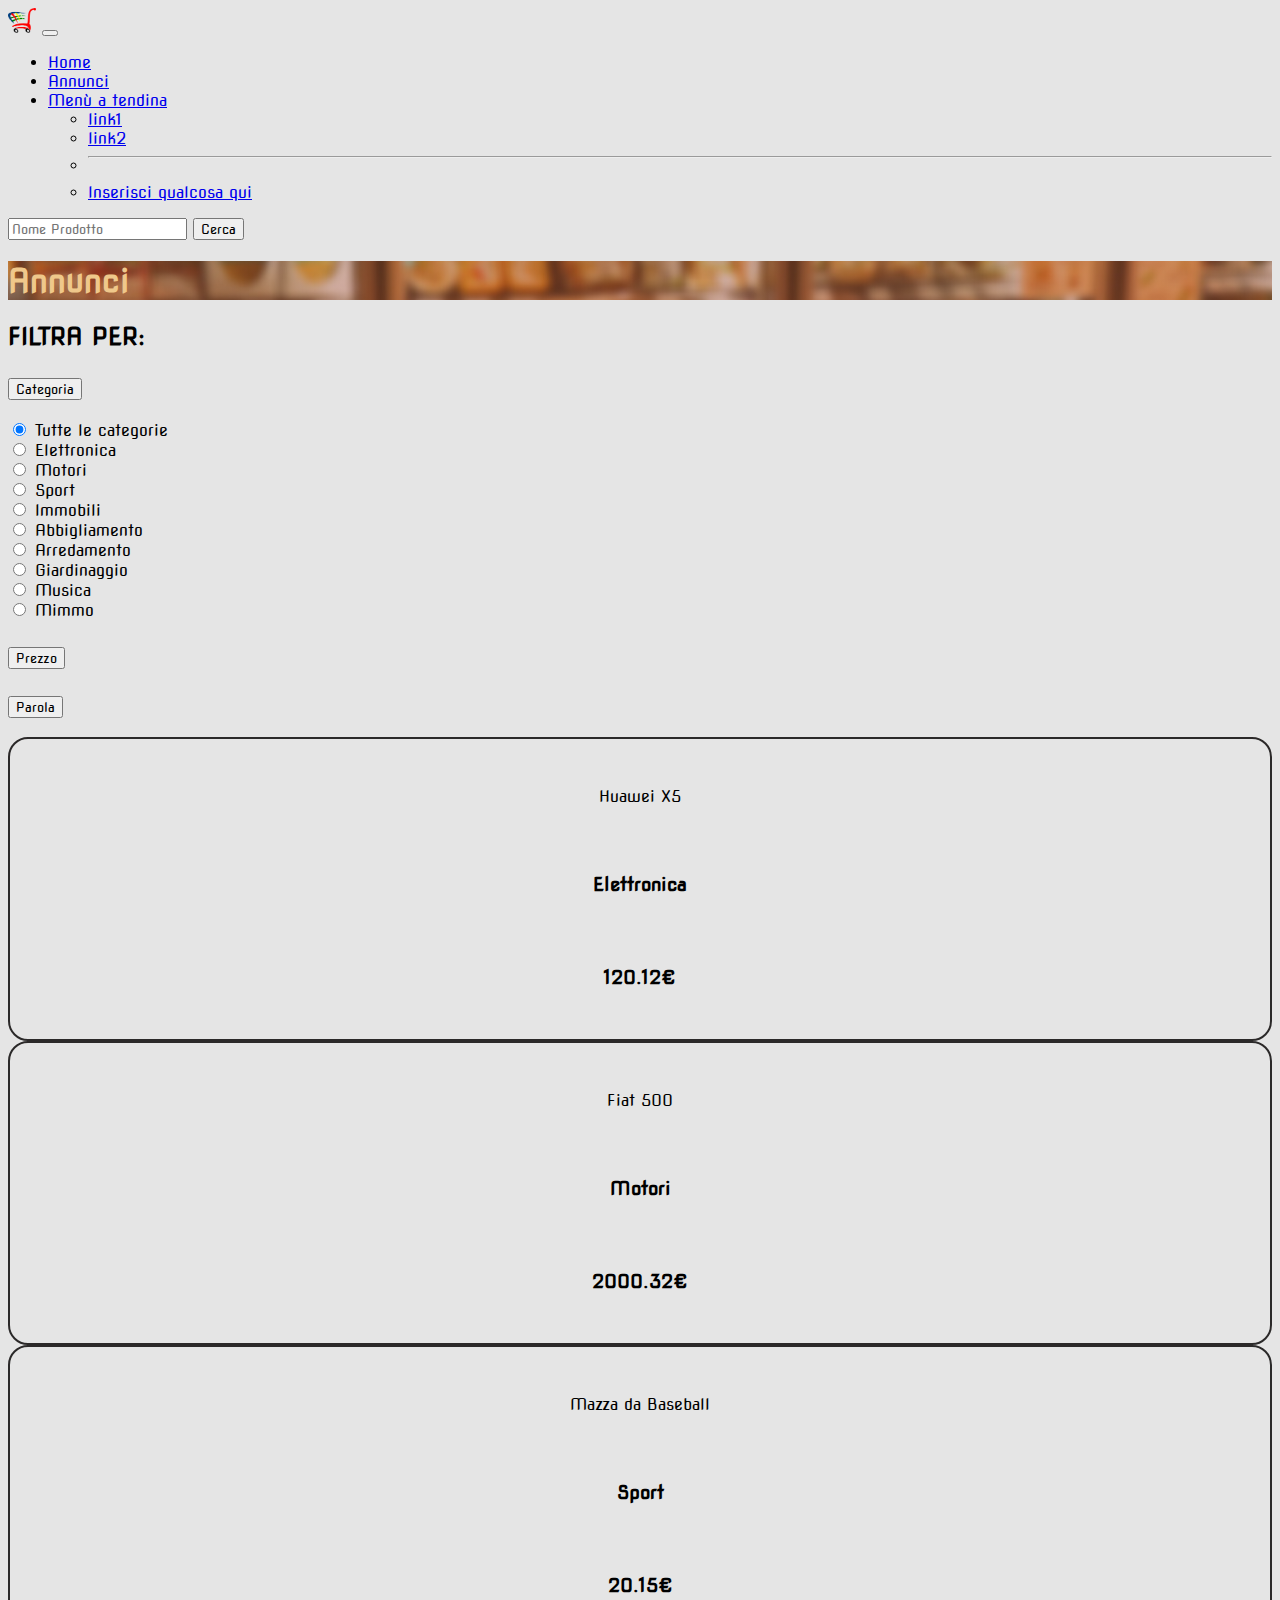
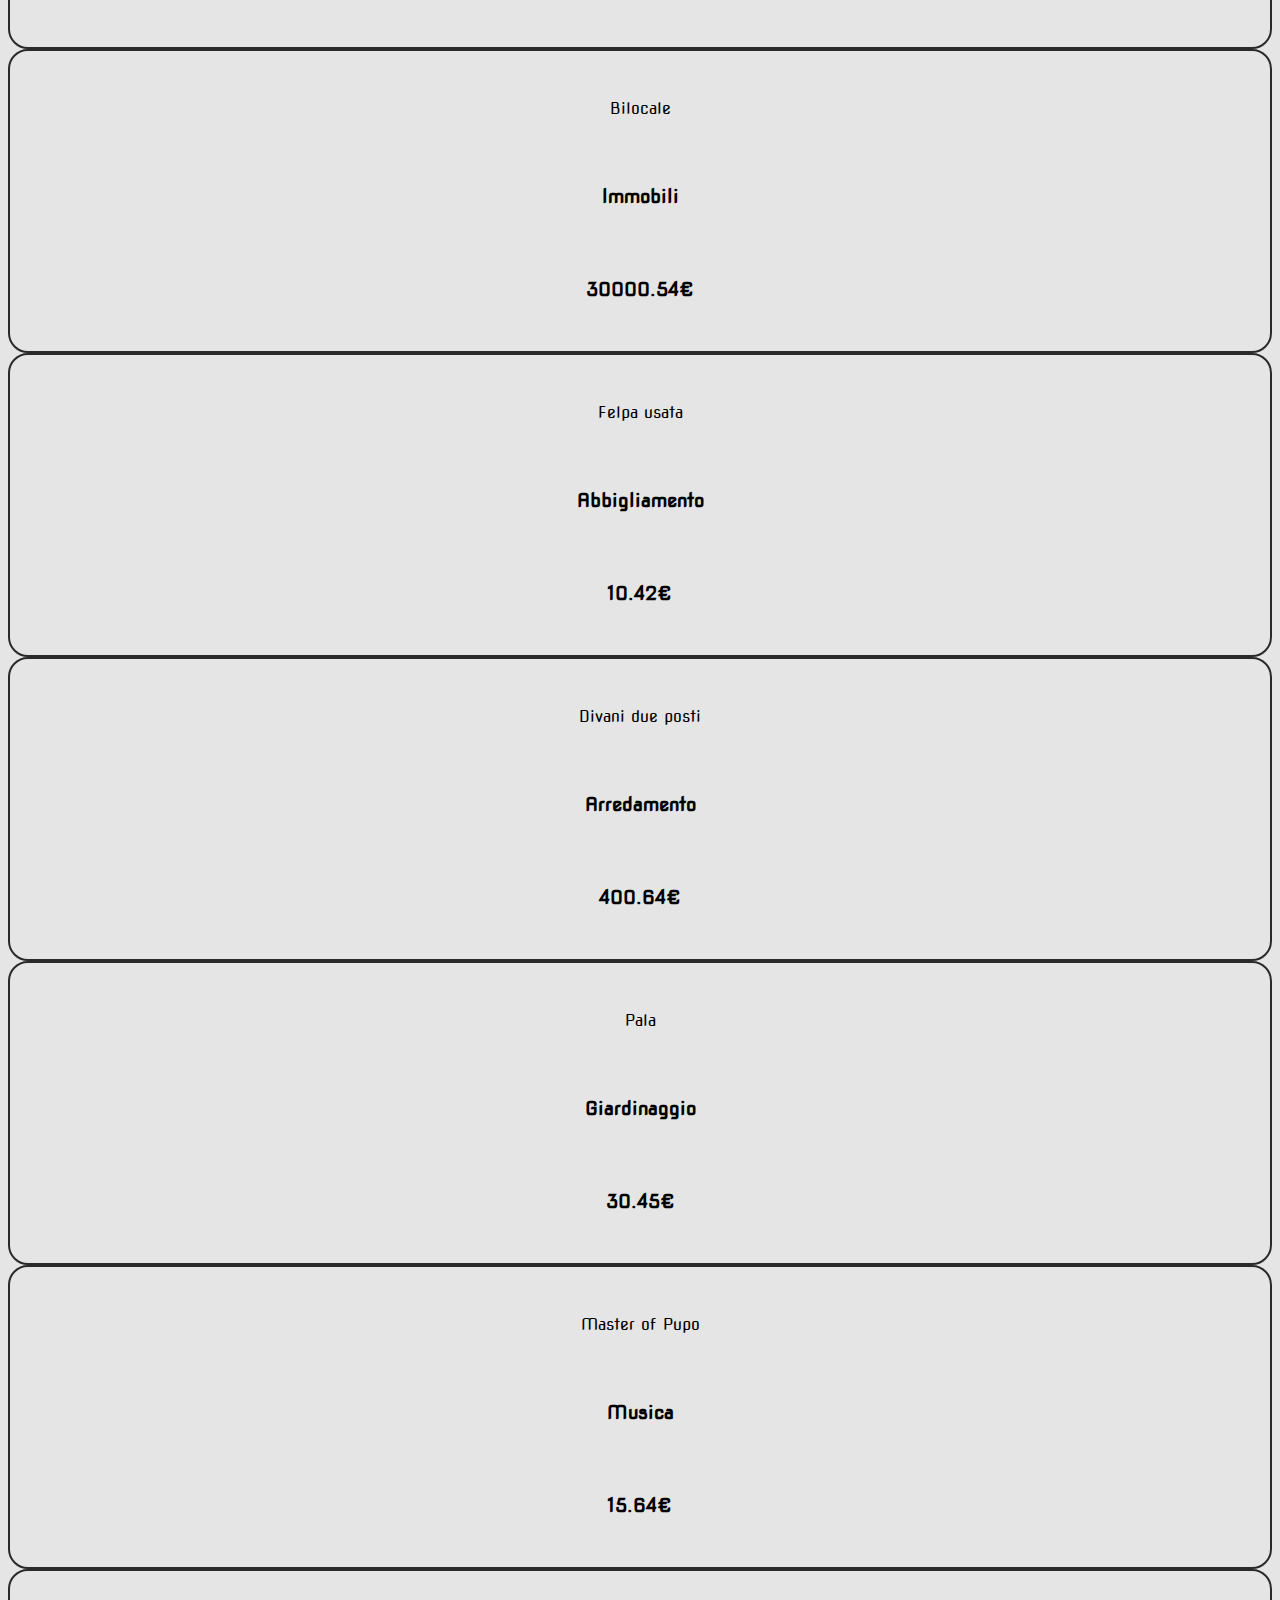
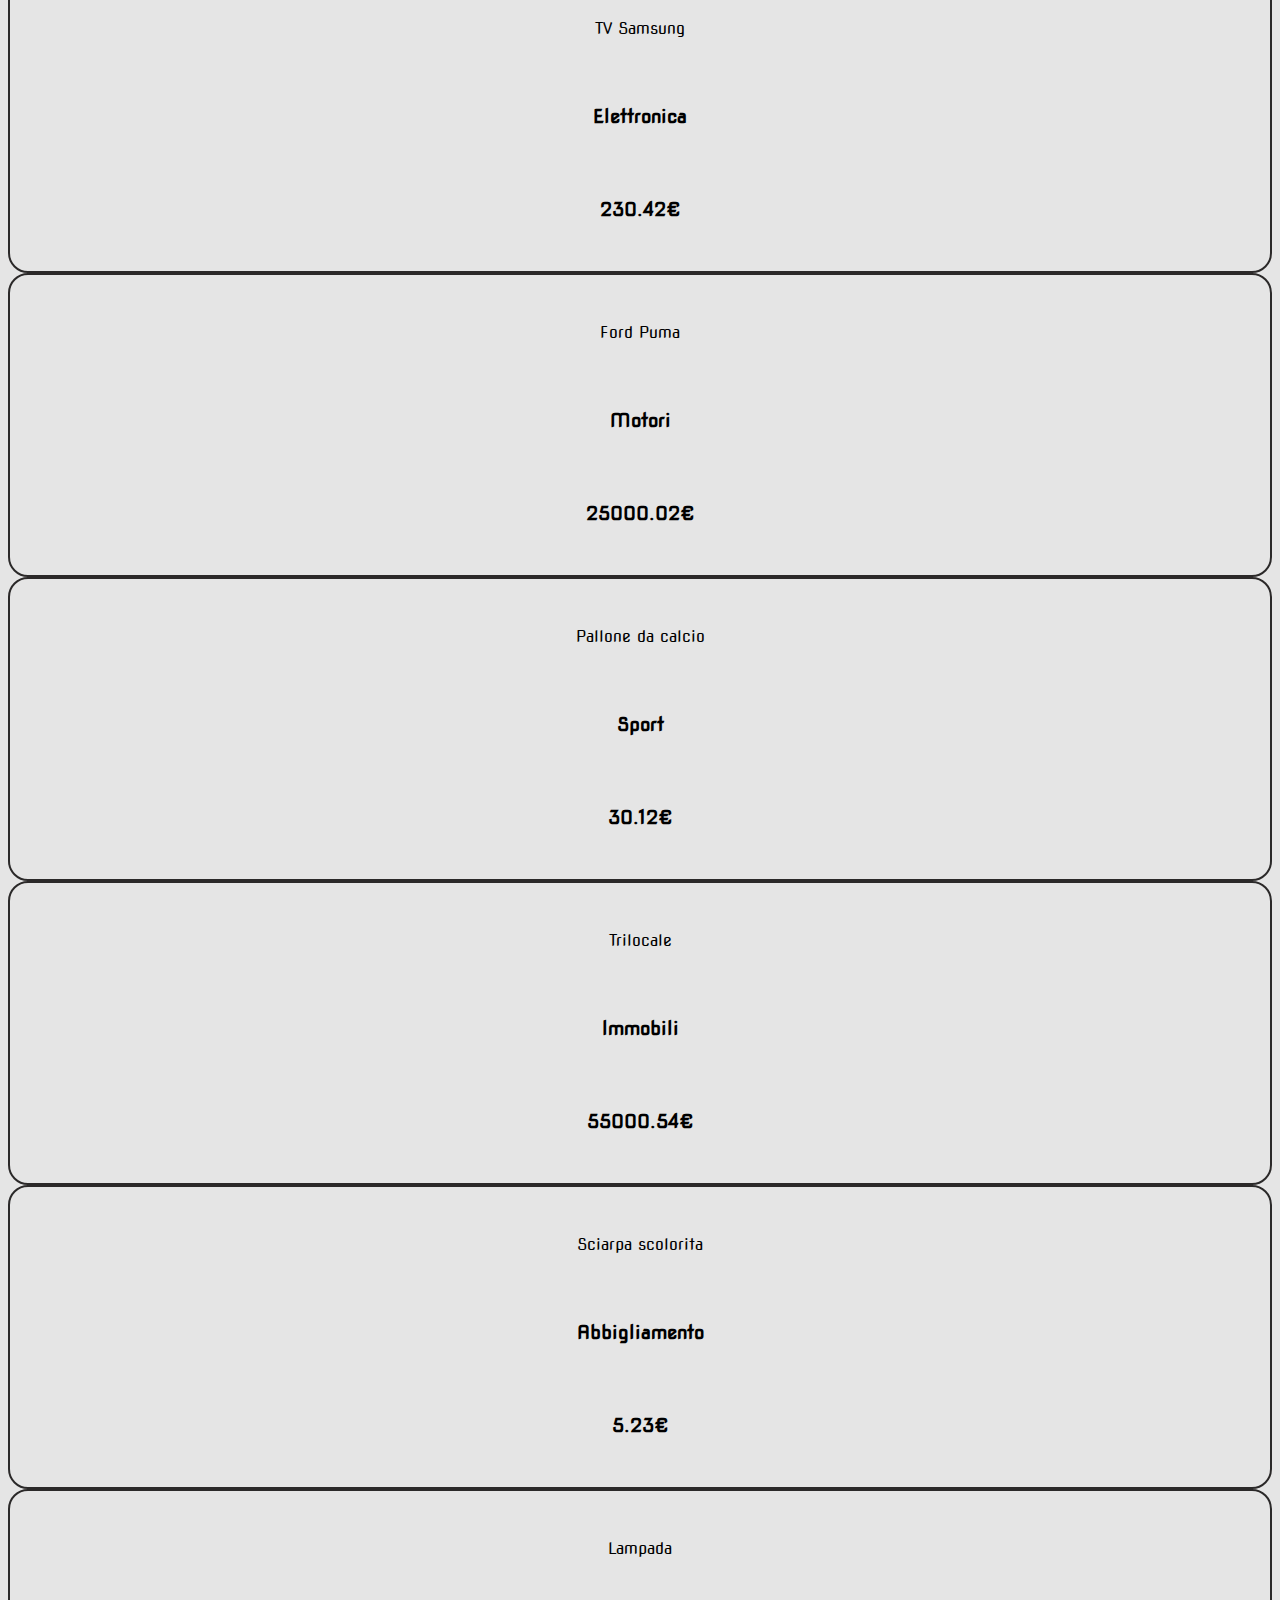
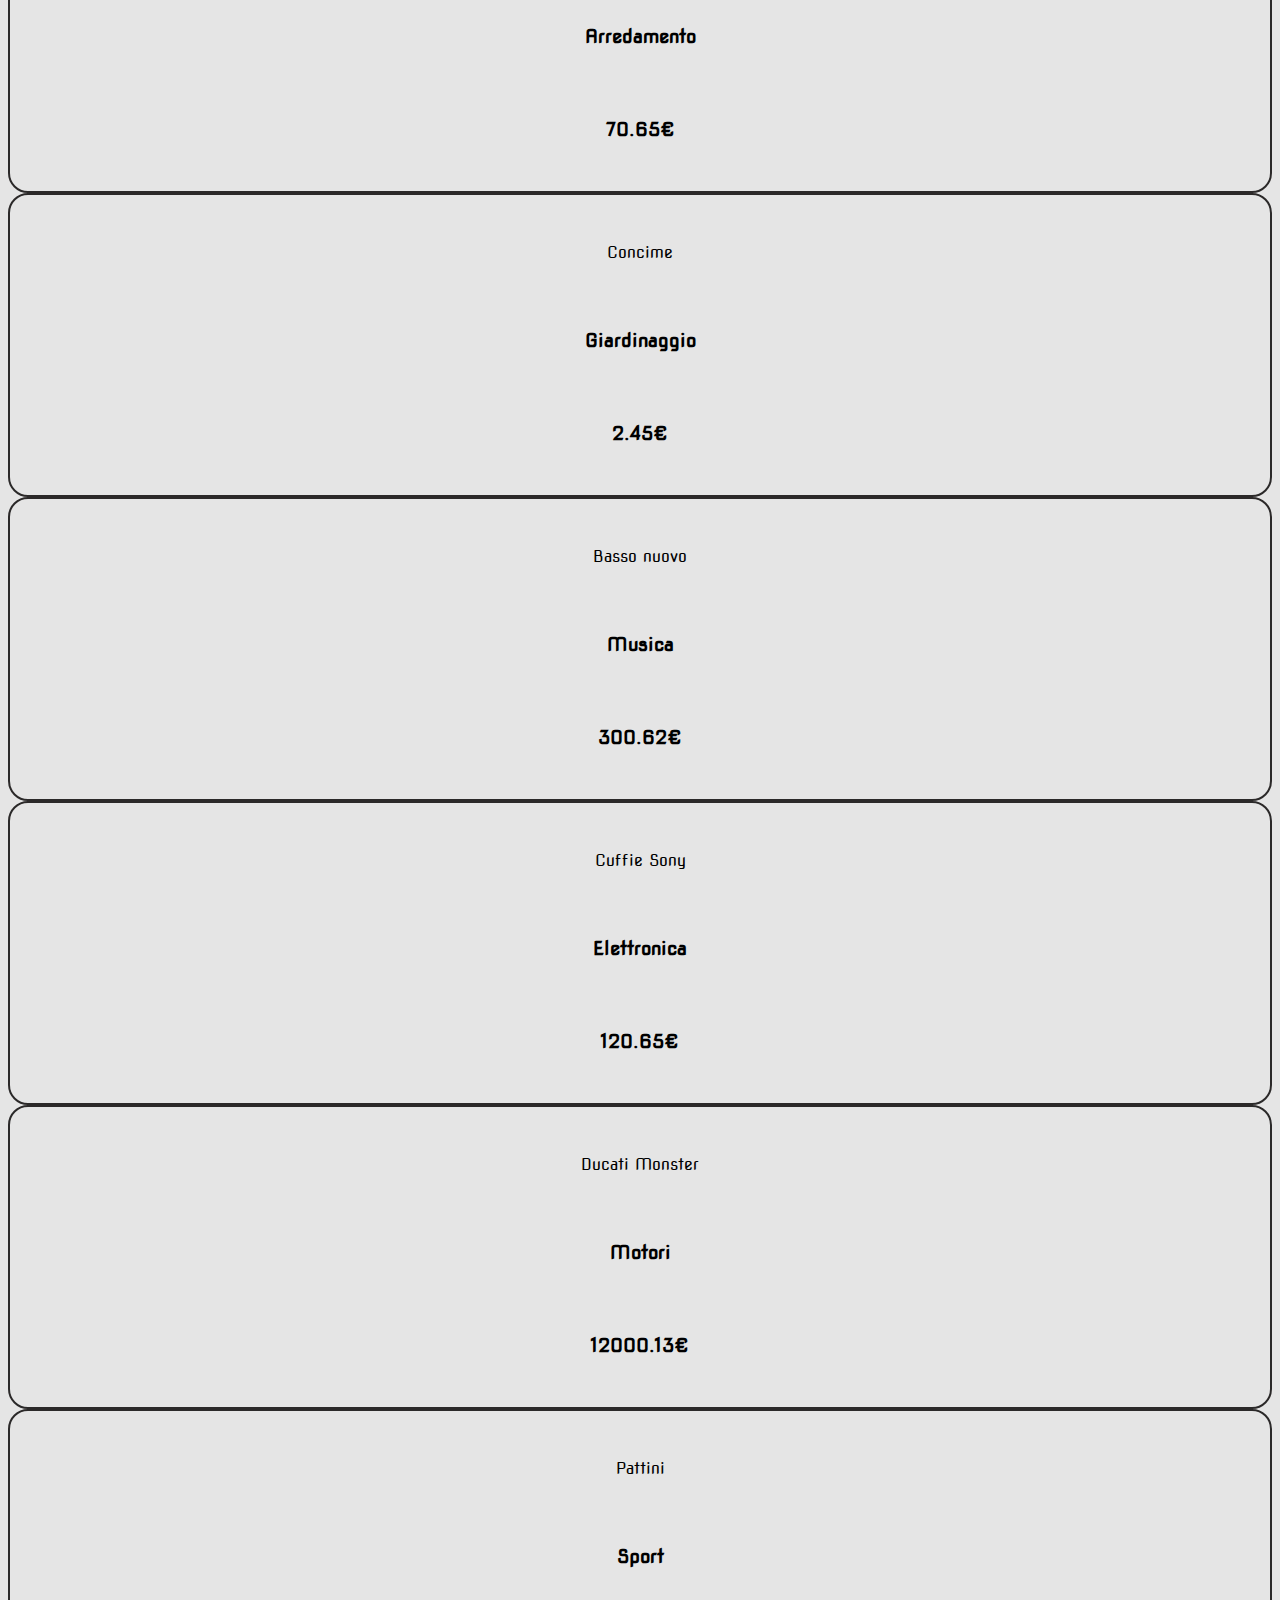
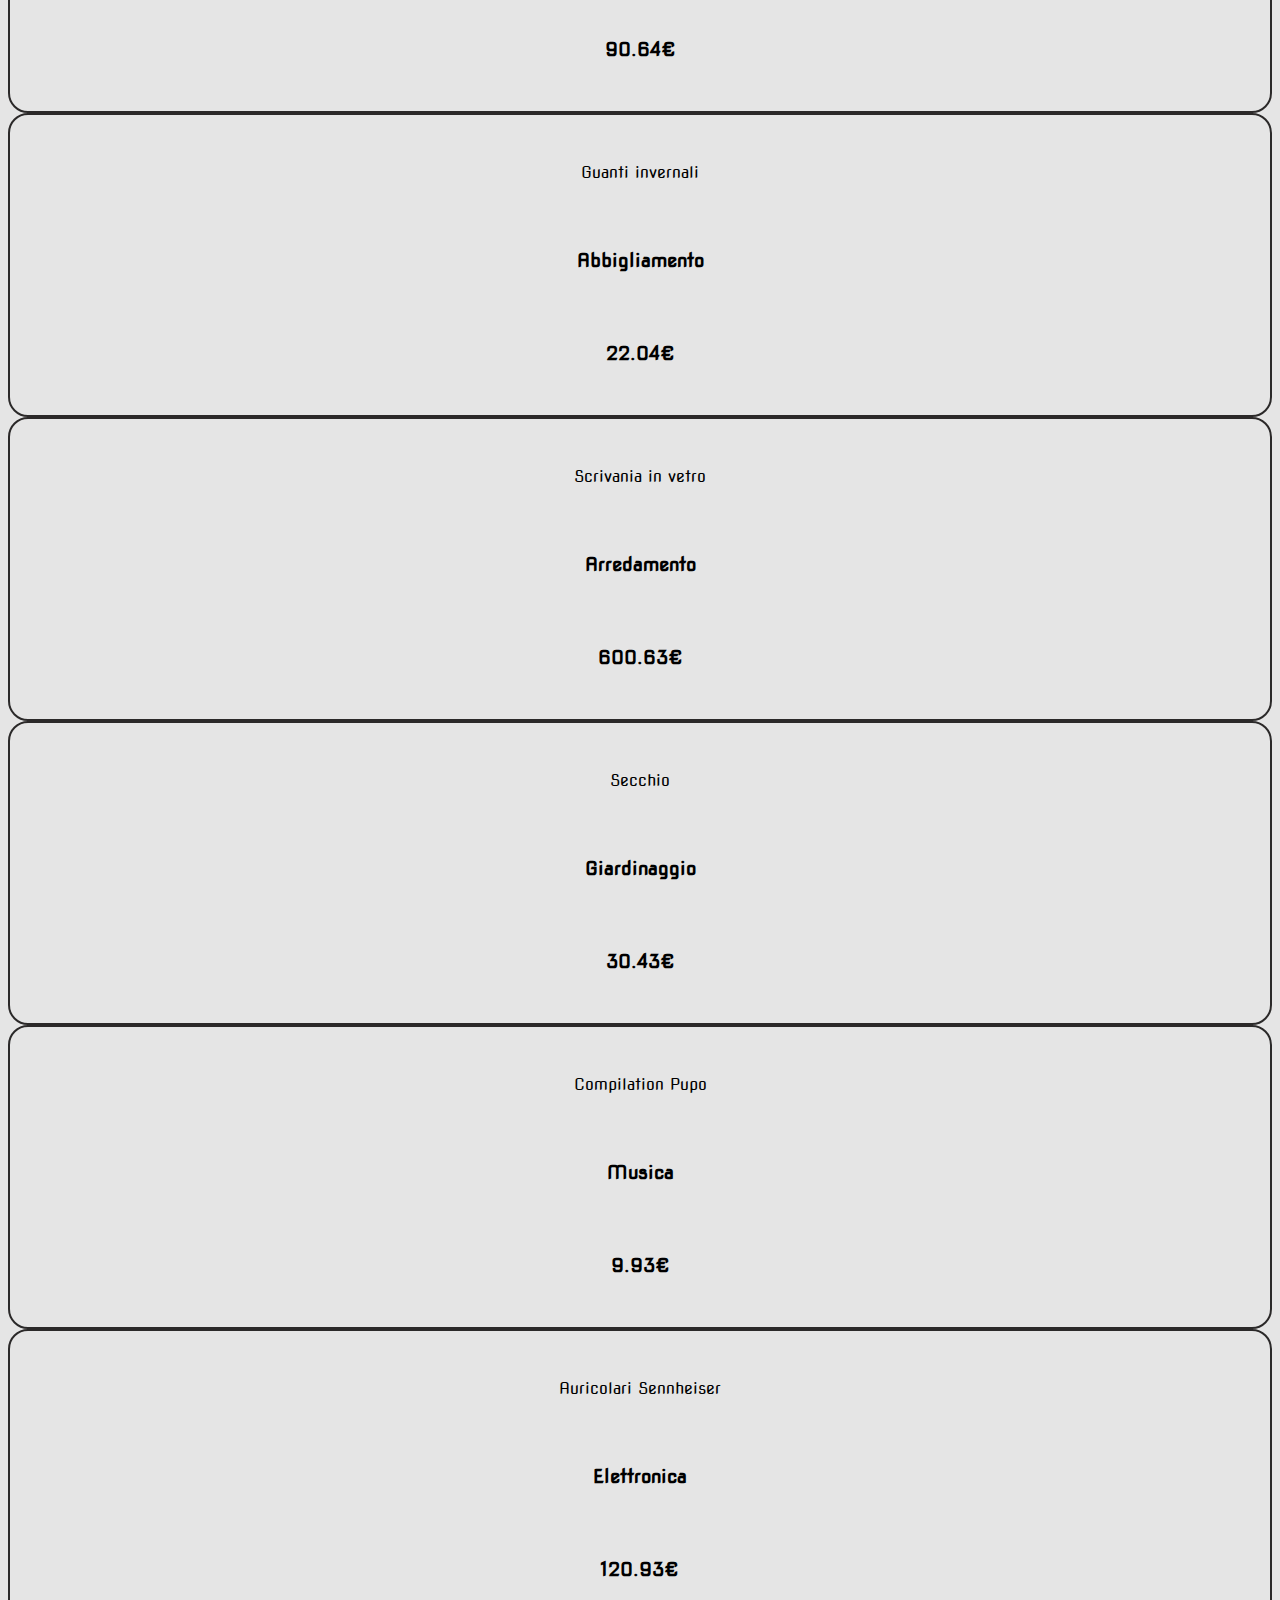
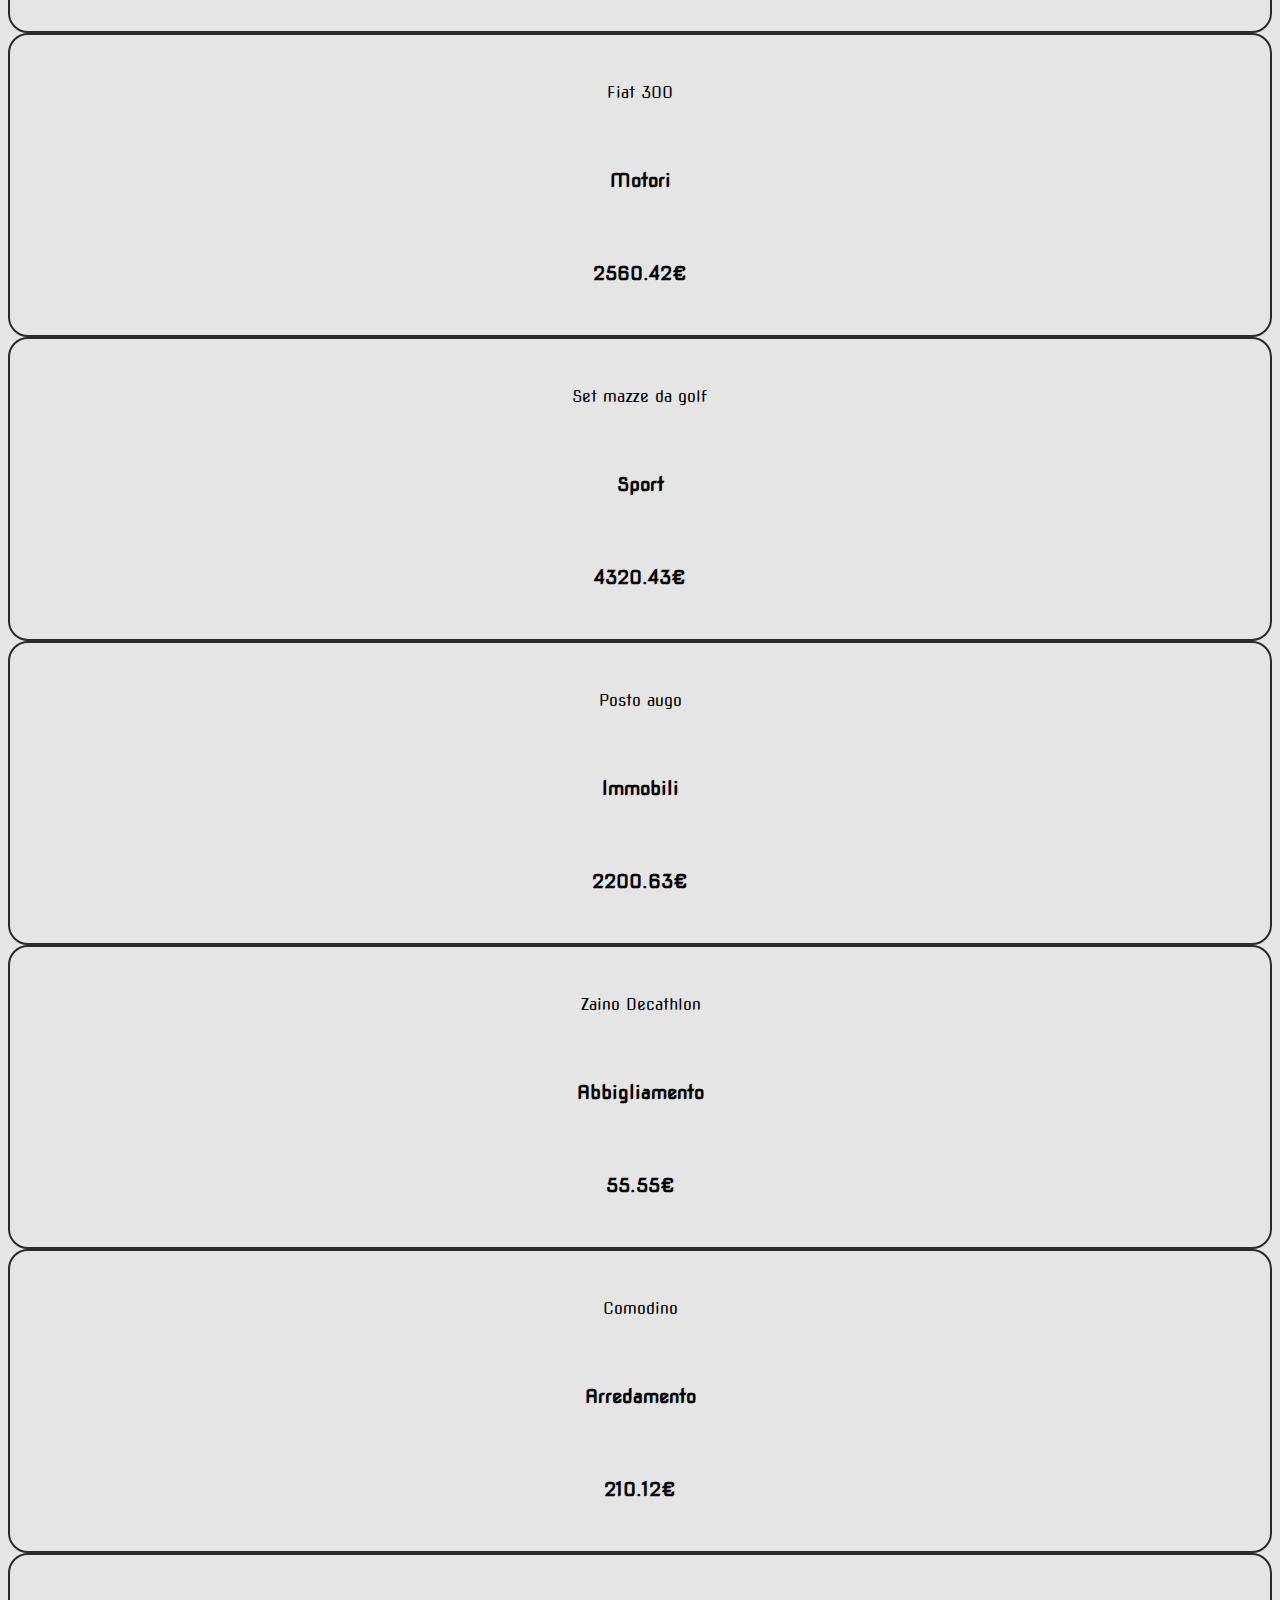
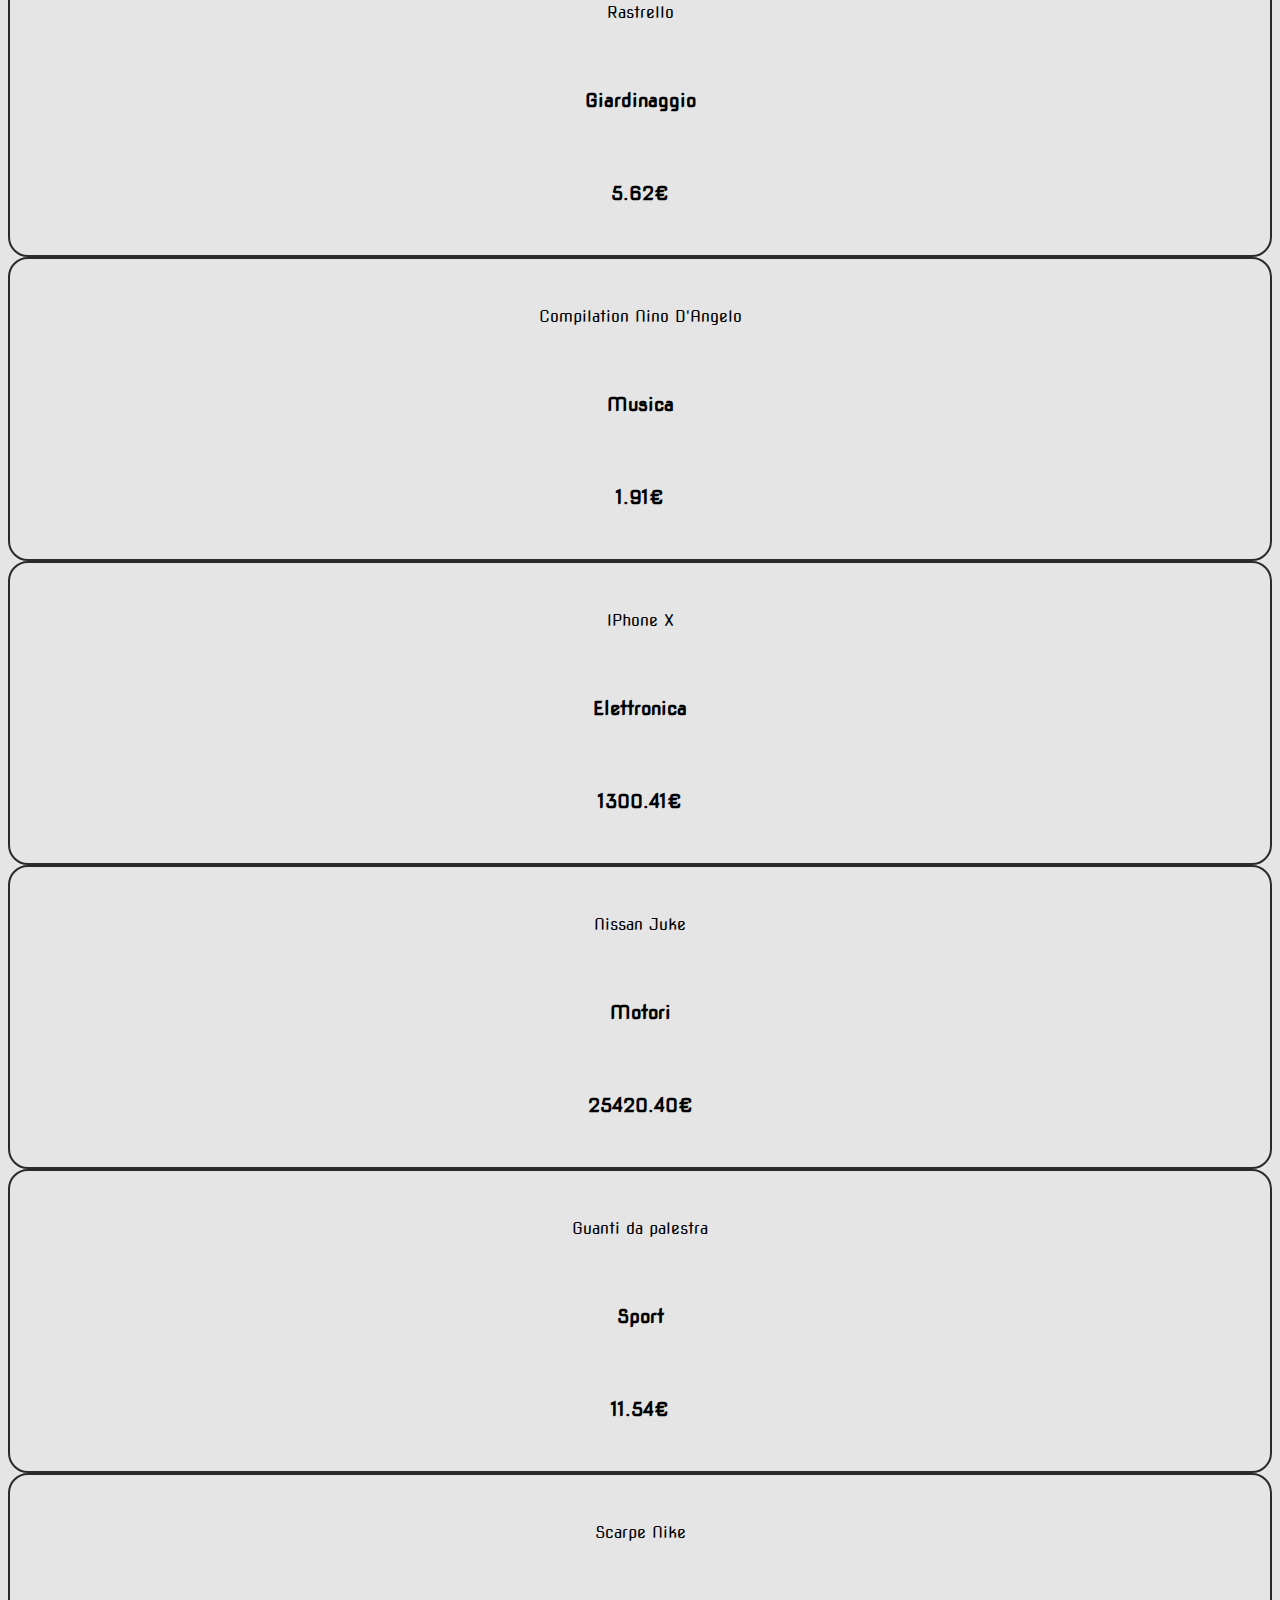
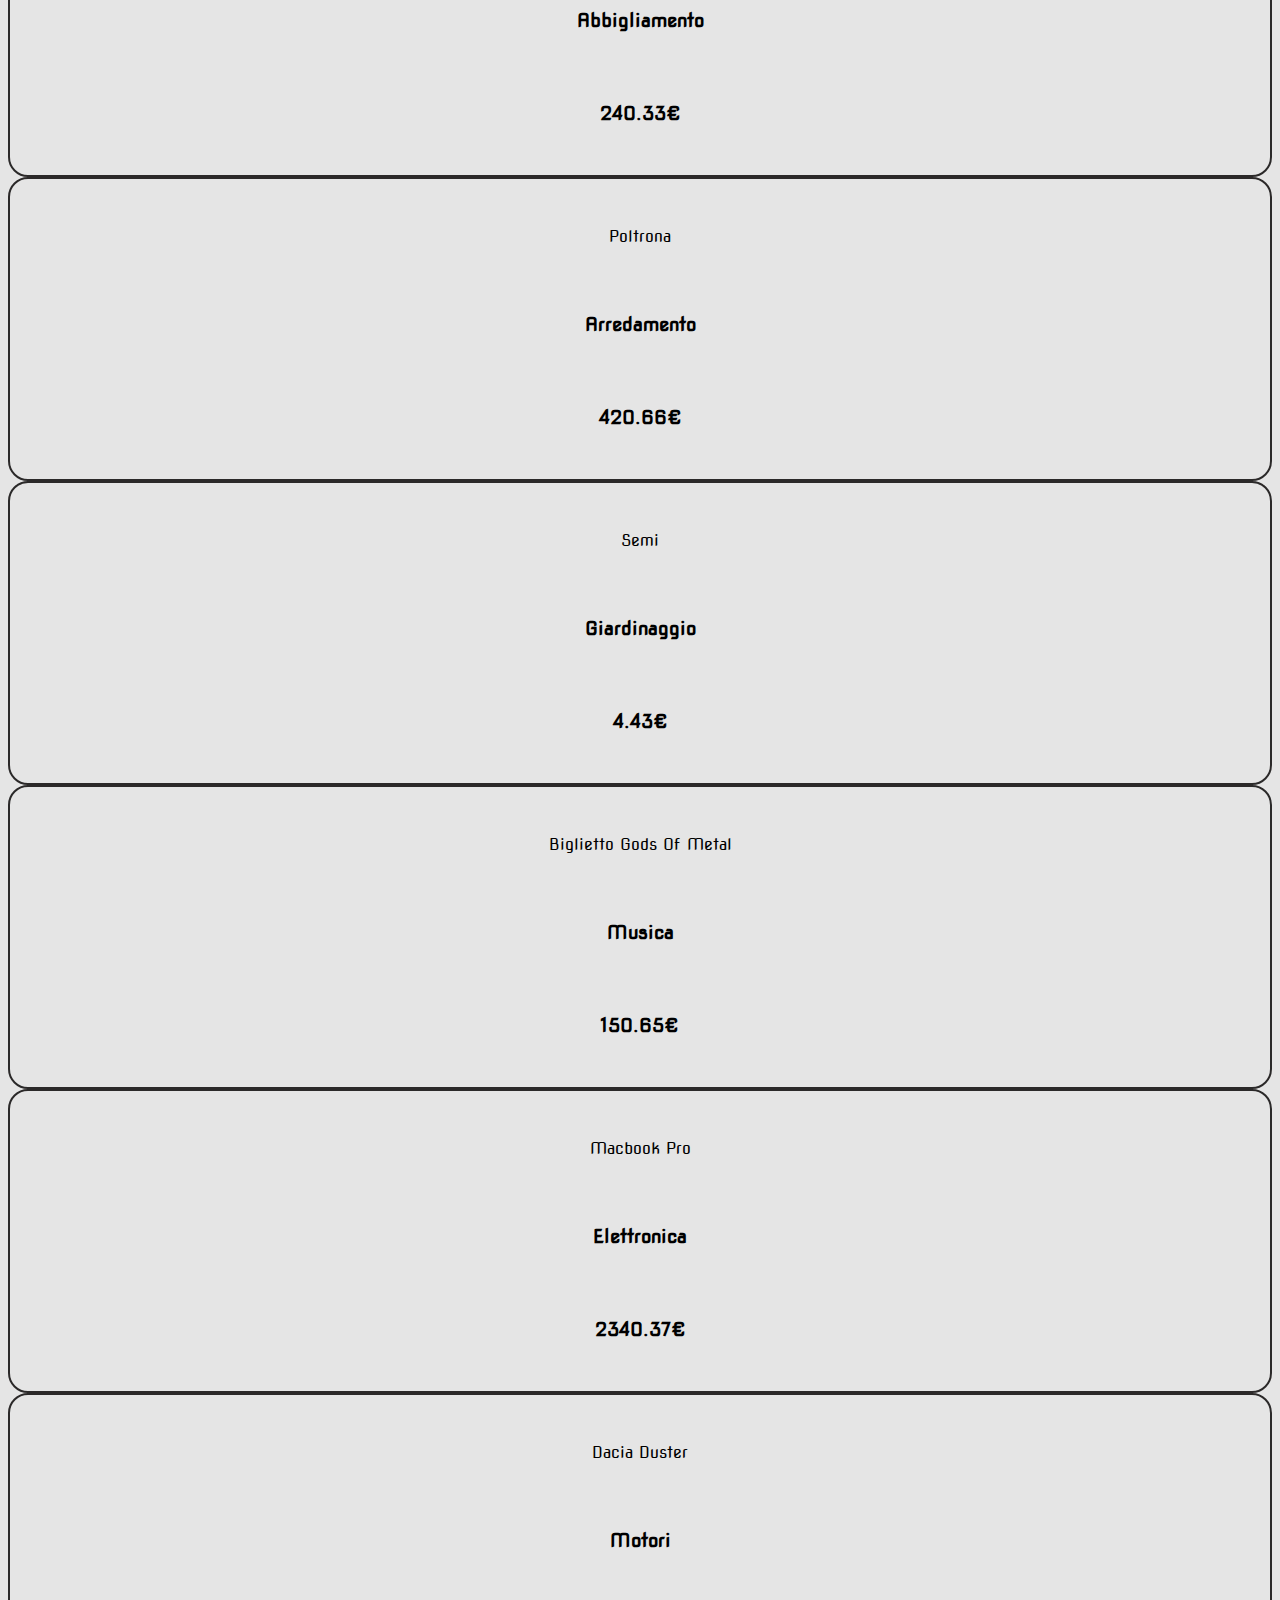
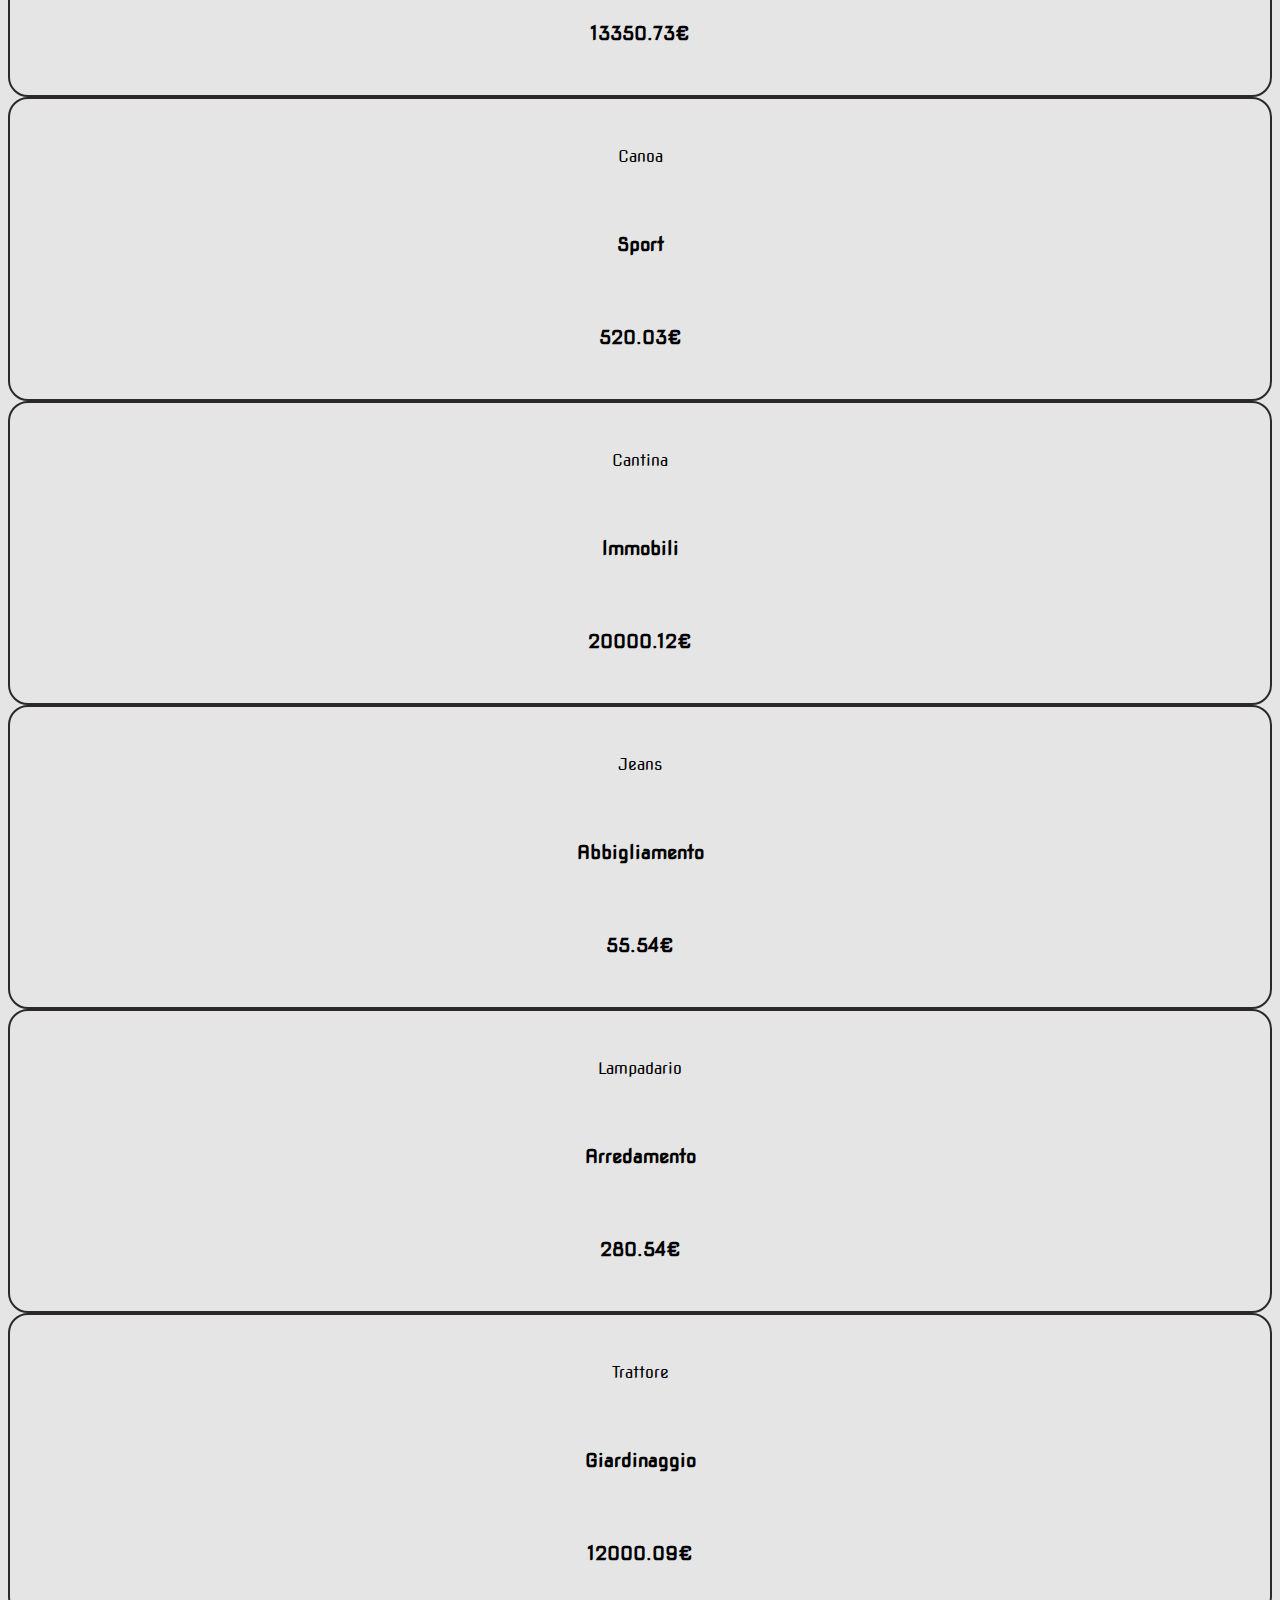
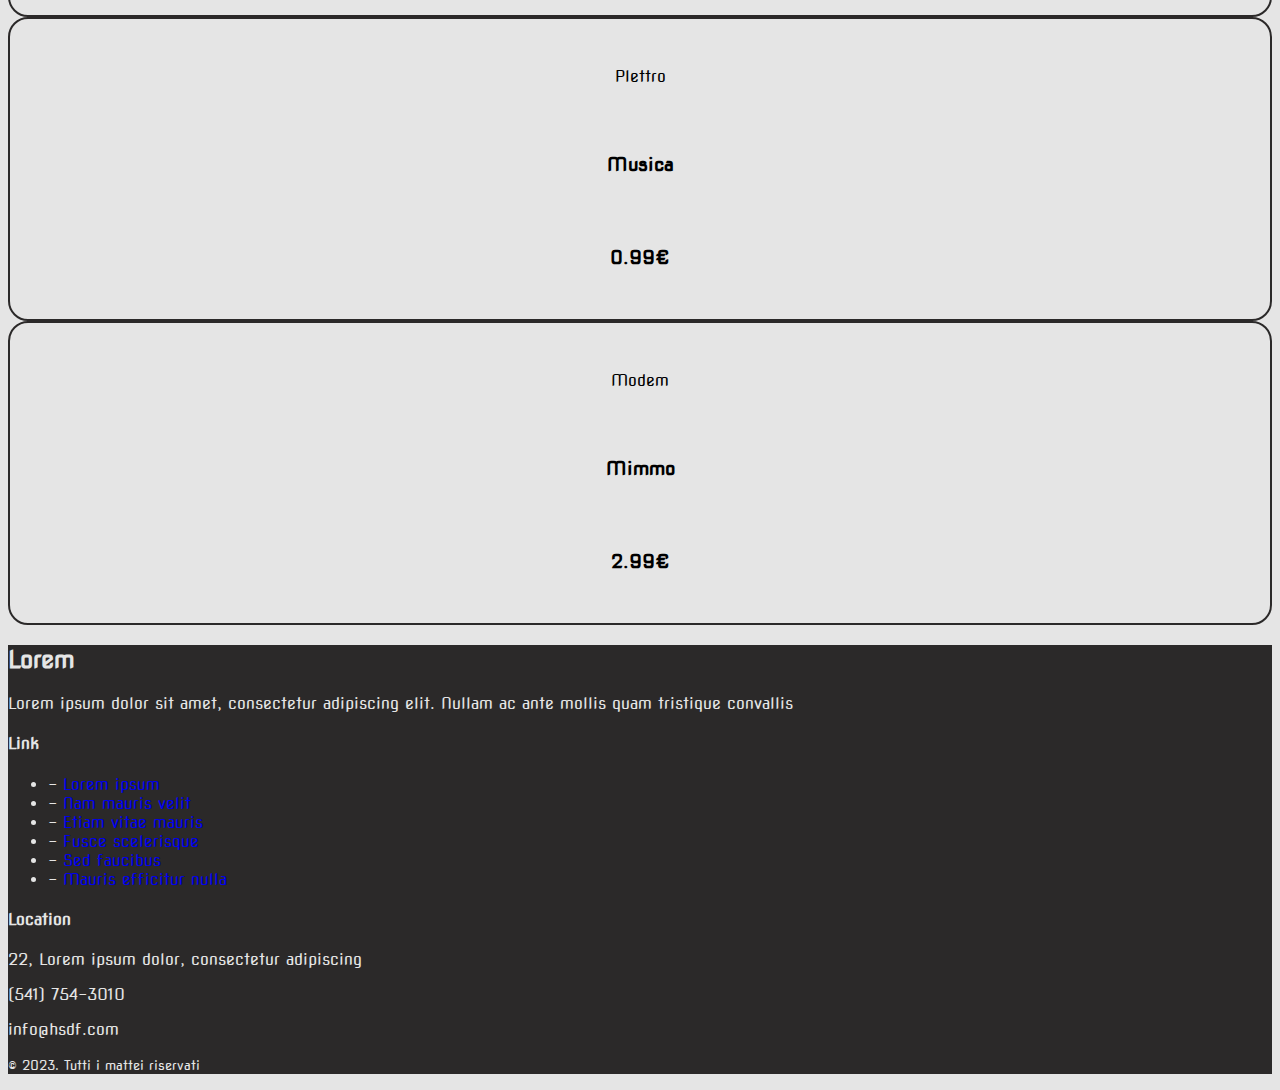
==== annunci.html @ ec4d031b "punto stabile" ====
<!doctype html>
<html lang="en">
  <head>
    <meta charset="utf-8">
    <meta name="viewport" content="width=device-width, initial-scale=1">
    <title>Presto.it</title>

    <!-- css bootstrap -->
    <link href="https://cdn.jsdelivr.net/npm/bootstrap@5.3.0-alpha3/dist/css/bootstrap.min.css" rel="stylesheet" integrity="sha384-KK94CHFLLe+nY2dmCWGMq91rCGa5gtU4mk92HdvYe+M/SXH301p5ILy+dN9+nJOZ" crossorigin="anonymous">
    <!-- css AOS -->
    <link href="https://unpkg.com/aos@2.3.1/dist/aos.css" rel="stylesheet">
    <!-- css swiper -->
    <link rel="stylesheet" href="https://cdn.jsdelivr.net/npm/swiper@9/swiper-bundle.min.css"/>
    <!-- css fontawsome -->
    <link rel="stylesheet" href="https://cdnjs.cloudflare.com/ajax/libs/font-awesome/6.4.0/css/all.min.css" integrity="sha512-iecdLmaskl7CVkqkXNQ/ZH/XLlvWZOJyj7Yy7tcenmpD1ypASozpmT/E0iPtmFIB46ZmdtAc9eNBvH0H/ZpiBw==" crossorigin="anonymous" referrerpolicy="no-referrer" />
    <!-- css mio esterno -->
    <link rel="stylesheet" href="./style.css">
    


</head>
  <body>

    <!-- sezione navbar -->
        <nav id="MainNavbar" class="navbar navbar-expand-lg bg-transparent fixed-top">
            <div class="container-fluid">
              <a class="navbar-brand" href="#"><img src="./media/logo.png" alt="logo" class="logo-szcustom"></a>
              <button class="navbar-toggler" type="button" data-bs-toggle="collapse" data-bs-target="#navbarSupportedContent" aria-controls="navbarSupportedContent" aria-expanded="false" aria-label="Toggle navigation">
                <span class="navbar-toggler-icon"></span>
              </button>
              <div class="collapse navbar-collapse" id="navbarSupportedContent">
                <ul class="navbar-nav me-auto mb-2 mb-lg-0">
                  <li class="nav-item">
                    <a class="nav-link" aria-current="page" href="./index.html">Home</a>
                  </li>
                  <li class="nav-item">
                    <a class="nav-link" href="./annunci.html">Annunci</a>
                  </li>
                  <li class="nav-item dropdown">
                    <a class="nav-link dropdown-toggle" href="#" role="button" data-bs-toggle="dropdown" aria-expanded="false">
                      Menù a tendina
                    </a>
                    <ul class="dropdown-menu">
                      <li><a class="dropdown-item" href="#">link1</a></li>
                      <li><a class="dropdown-item" href="#">link2</a></li>
                      <li><hr class="dropdown-divider"></li>
                      <li><a class="dropdown-item" href="#">Inserisci qualcosa qui</a></li>
                    </ul>
                  </li>
                </ul>
                <form class="d-flex" role="search">
                  <input class="form-control me-2" type="search" placeholder="Nome Prodotto" aria-label="Search">
                  <button class="btn btn-outline-dark" type="submit">Cerca</button>
                </form>
              </div>
            </div>
          </nav>
     <!-- fine sezione navbar -->

     <!-- inizio sezione header -->
     <header class="container-fluid">
        <div class="row bg-custom vh-100 align-items-center">
            <div class="col-12 text-center">
                <h1 class="display-1"><span class="it">Annunci</span></h1>
            </div>
        </div>
    </header>
    <!-- fine sezione header -->


    <!-- Inizio Annunci -->
    <section class="container-fluid my-5">
        <div class="row">
            <h2>FILTRA PER:</h2>
            <div class="col-12 col-md-3 my-4">

                <div class="accordion accordion-flush" id="accordionFlushExample">
                    <div class="accordion-item">
                      <h2 class="accordion-header">
                        <button class="accordion-button collapsed fs-3" type="button" data-bs-toggle="collapse" data-bs-target="#flush-collapseOne" aria-expanded="false" aria-controls="flush-collapseOne">
                          Categoria
                        </button>
                      </h2>
                      <div id="flush-collapseOne" class="accordion-collapse collapse" data-bs-parent="#accordionFlushExample">

                        <div id="category-Wrapper" class="accordion-body">
                            <div class="form-check">
                            <input class="form-check-input" type="radio" name="flexRadioDefault" id="All" checked>
                            <label class="form-check-label" for="flexRadioDefault1">
                              Tutte le categorie
                            </label>
                            </div>
                        </div>
                      </div>
                    </div>
                    <div class="accordion-item">
                      <h2 class="accordion-header">
                        <button class="accordion-button collapsed fs-3" type="button" data-bs-toggle="collapse" data-bs-target="#flush-collapseTwo" aria-expanded="false" aria-controls="flush-collapseTwo">
                          Prezzo
                        </button>
                      </h2>
                      <div id="flush-collapseTwo" class="accordion-collapse collapse" data-bs-parent="#accordionFlushExample">
                        

                      </div>
                    </div>

                    <div class="accordion-item">
                      <h2 class="accordion-header">
                        <button class="accordion-button collapsed fs-3" type="button" data-bs-toggle="collapse" data-bs-target="#flush-collapseThree" aria-expanded="false" aria-controls="flush-collapseThree">
                          Parola
                        </button>
                      </h2>
                      <div id="flush-collapseThree" class="accordion-collapse collapse" data-bs-parent="#accordionFlushExample">
                        

                      </div>
                    </div>

                  </div>

            </div>

            <div class="col-12 col-md-9">
                <div id="cardsWrapper" class="row">
                </div>

            </div>

        </div>
    </section>
    <!-- fine annunci -->





  

    <!-- footer -->
    <div class="mt-5 pt-5 pb-5 footer">
      <div class="container">
        <div class="row">
          <div class="col-lg-5 col-xs-12 about-company">
            <h2>Lorem</h2>
            <p class="pr-5 text-white-50">Lorem ipsum dolor sit amet, consectetur adipiscing elit. Nullam ac ante mollis quam tristique convallis</p>
          </div>
          <div class="col-lg-3 col-xs-12">
            <h4 class="mt-lg-0 mt-sm-3">Link</h4>
              <ul class="m-0 p-0">
                <li>- <a href="#" class="links-nav">Lorem ipsum</a></li>
                <li>- <a href="#" class="links-nav">Nam mauris velit</a></li>
                <li>- <a href="#" class="links-nav">Etiam vitae mauris</a></li>
                <li>- <a href="#" class="links-nav">Fusce scelerisque</a></li>
                <li>- <a href="#" class="links-nav">Sed faucibus</a></li>
                <li>- <a href="#" class="links-nav">Mauris efficitur nulla</a></li>
              </ul>
          </div>
          <div class="col-lg-4 col-xs-12 location">
            <h4 class="mt-lg-0 mt-sm-4">Location</h4>
            <p>22, Lorem ipsum dolor, consectetur adipiscing</p>
            <p class="mb-0"><i class="fa fa-phone mr-3"></i>(541) 754-3010</p>
            <p><i class="fa fa-envelope-o mr-3"></i>info@hsdf.com</p>
          </div>
        </div>
        <div class="row mt-5">
          <div class="col copyright">
            <p class=""><small class="text-white-50">© 2023. Tutti i mattei riservati</small></p>
          </div>
        </div>
      </div>
      </div>
    <!-- fine sezione footer -->

    <!-- script bootstrap -->
    <script src="https://cdn.jsdelivr.net/npm/bootstrap@5.3.0-alpha3/dist/js/bootstrap.bundle.min.js" integrity="sha384-ENjdO4Dr2bkBIFxQpeoTz1HIcje39Wm4jDKdf19U8gI4ddQ3GYNS7NTKfAdVQSZe" crossorigin="anonymous"></script>
    <!-- script annunci -->
    <script src="./annunci.js"></script>
    </body>
</html>
---- style.css ----
@import url('https://fonts.googleapis.com/css2?family=Arvo:ital,wght@0,400;0,700;1,400;1,700&family=Nova+Square&display=swap');

 
*{
    font-family: 'Arvo', serif;
    font-family: 'Nova Square', cursive;
}

.navcustom{
   background-color: var(--accent);
}

.transnav{
    transition: 0.4s;
}

body,html{
    background-color : var(--whitecustom);
}

:root
{
    --primarycol : #344e41;
    --secondcol : #cf5c36;
    --accent : #efc88b;
    --whitecustom : #e5e5e5;
    --blackcustom : #2b2929;
}


.logo-szcustom{
    height: 25px;
}

.bg-custom{
    background: linear-gradient(180deg, rgba(36, 36, 36, 0.222), rgb(207, 92, 54)), url(./media/backgrounddiv.jpg);
    background-position: center;
    background-size: cover;
    background-repeat: no-repeat;
    background-attachment: fixed;
}

.it{
    color: var(--accent);
}

.incrcustom{
    color: #cf5c36;
    font-size: 60px

};

/* sezione swiper */

.swiper{
    width: 400px;
    height: 150px;
  }

.card-custom{
    height: 250px;
    width: 600px;
    border : 2px solid var(--blackcustom);
    border-radius: 20px;
    display: flex;
    flex-direction: column;
    align-items: center;
    justify-content: center;
}

@media screen and (max-width: 600px){
    .card-custom{
        height: 250px;
        width: 300px;
        border : 2px solid var(--blackcustom);
        border-radius: 20px;
        display: flex;
        flex-direction: column;
        align-items: center;
        justify-content: center;
    }
}

.card-inters{
    background-color: #2b2929;
    color: var(--accent);
    border: 2px solid var(--secondcol);
    border-radius: 20px;
}

.card-inters-sec{
    transition: 0.8s;
    transform: scale(1.2);
    background-color: var(--whitecustom);
    color: var(--blackcustom);
}

.card-inters-sec-trans{
    transition: 0.8s;
}

@media screen and (max-width: 600px){
    .card-inters:hover{
        transition: 0.8s;
        transform: scale(0.8);
        background-color: var(--whitecustom);
        color: var(--blackcustom);
    }
}

.footer{
    background: var(--blackcustom);
    color: var(--whitecustom);
}

.links-nav{
    text-decoration: none;
}

.announcement-card{
    min-height: 300px;
    border: 2px solid var(--blackcustom);
    border-radius: 20px;
    display:flex;
    flex-direction: column;
    justify-content: space-evenly;
    align-items: center;
}
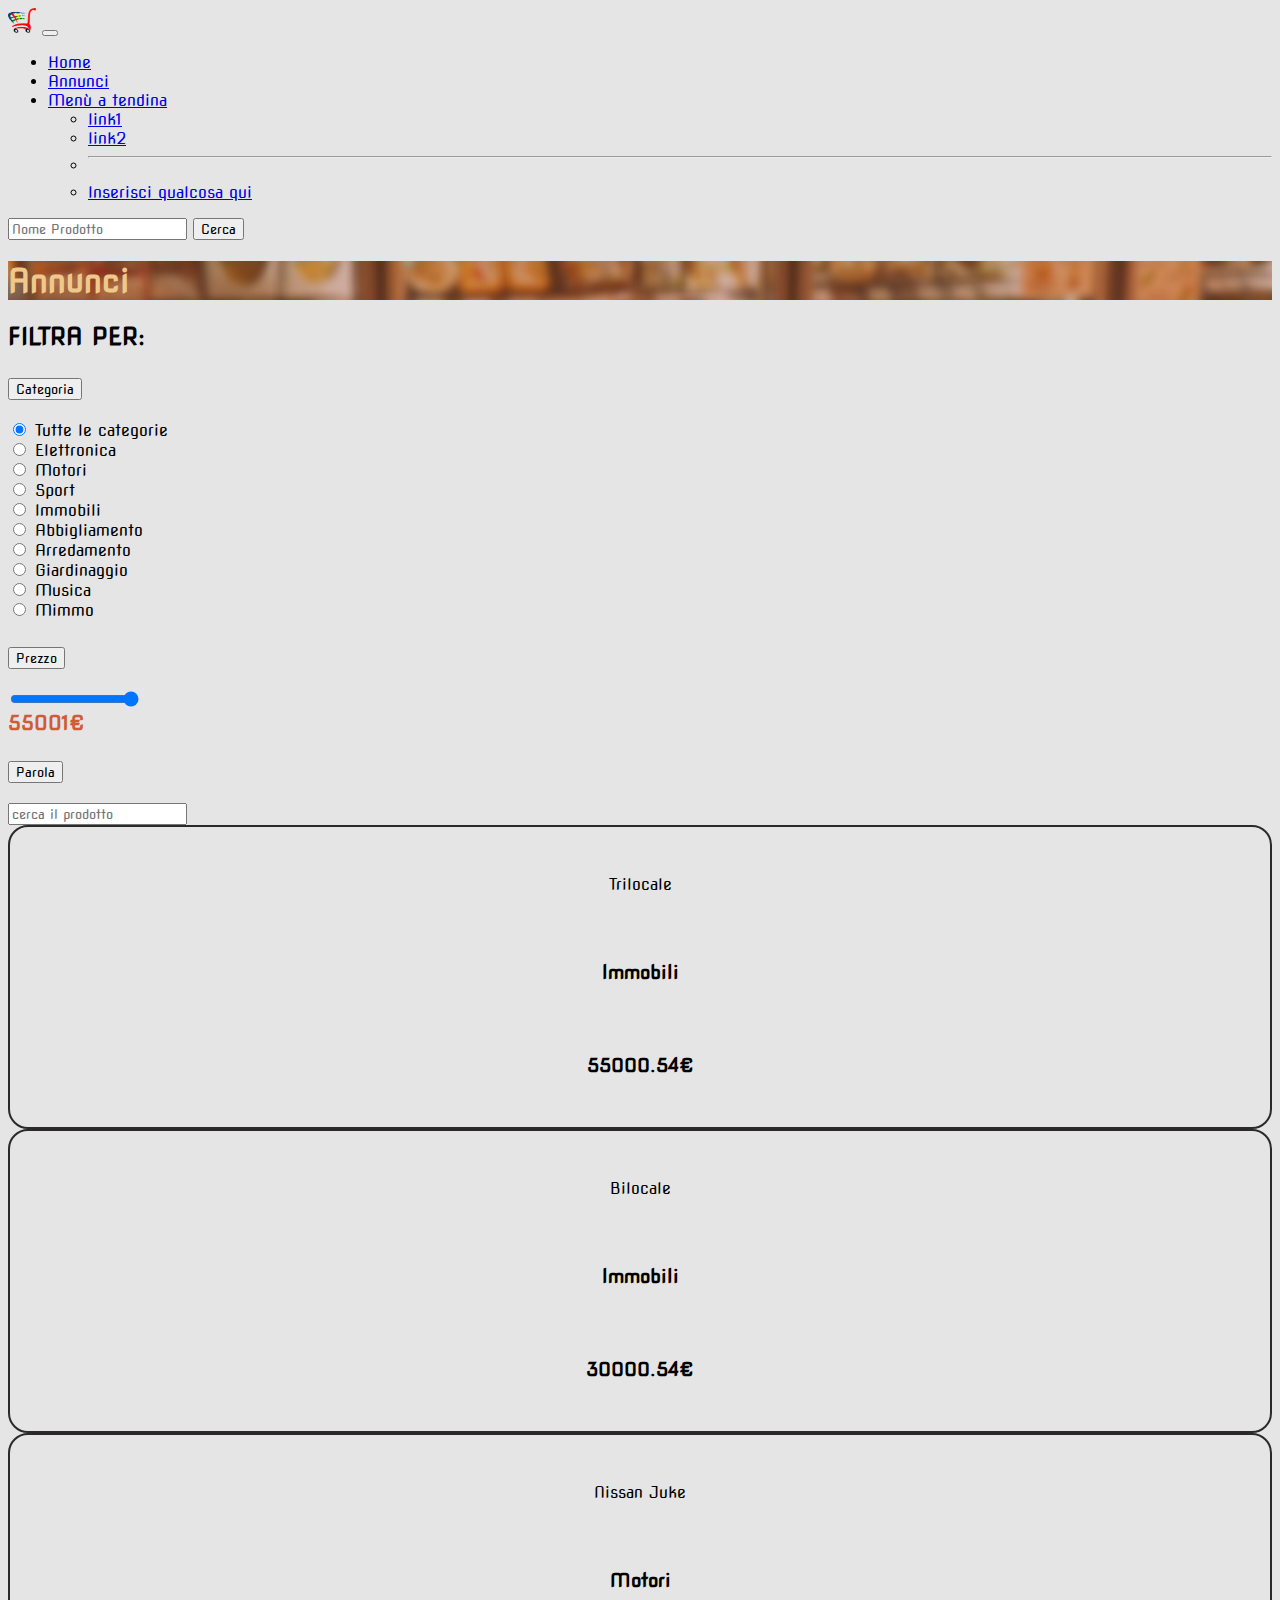
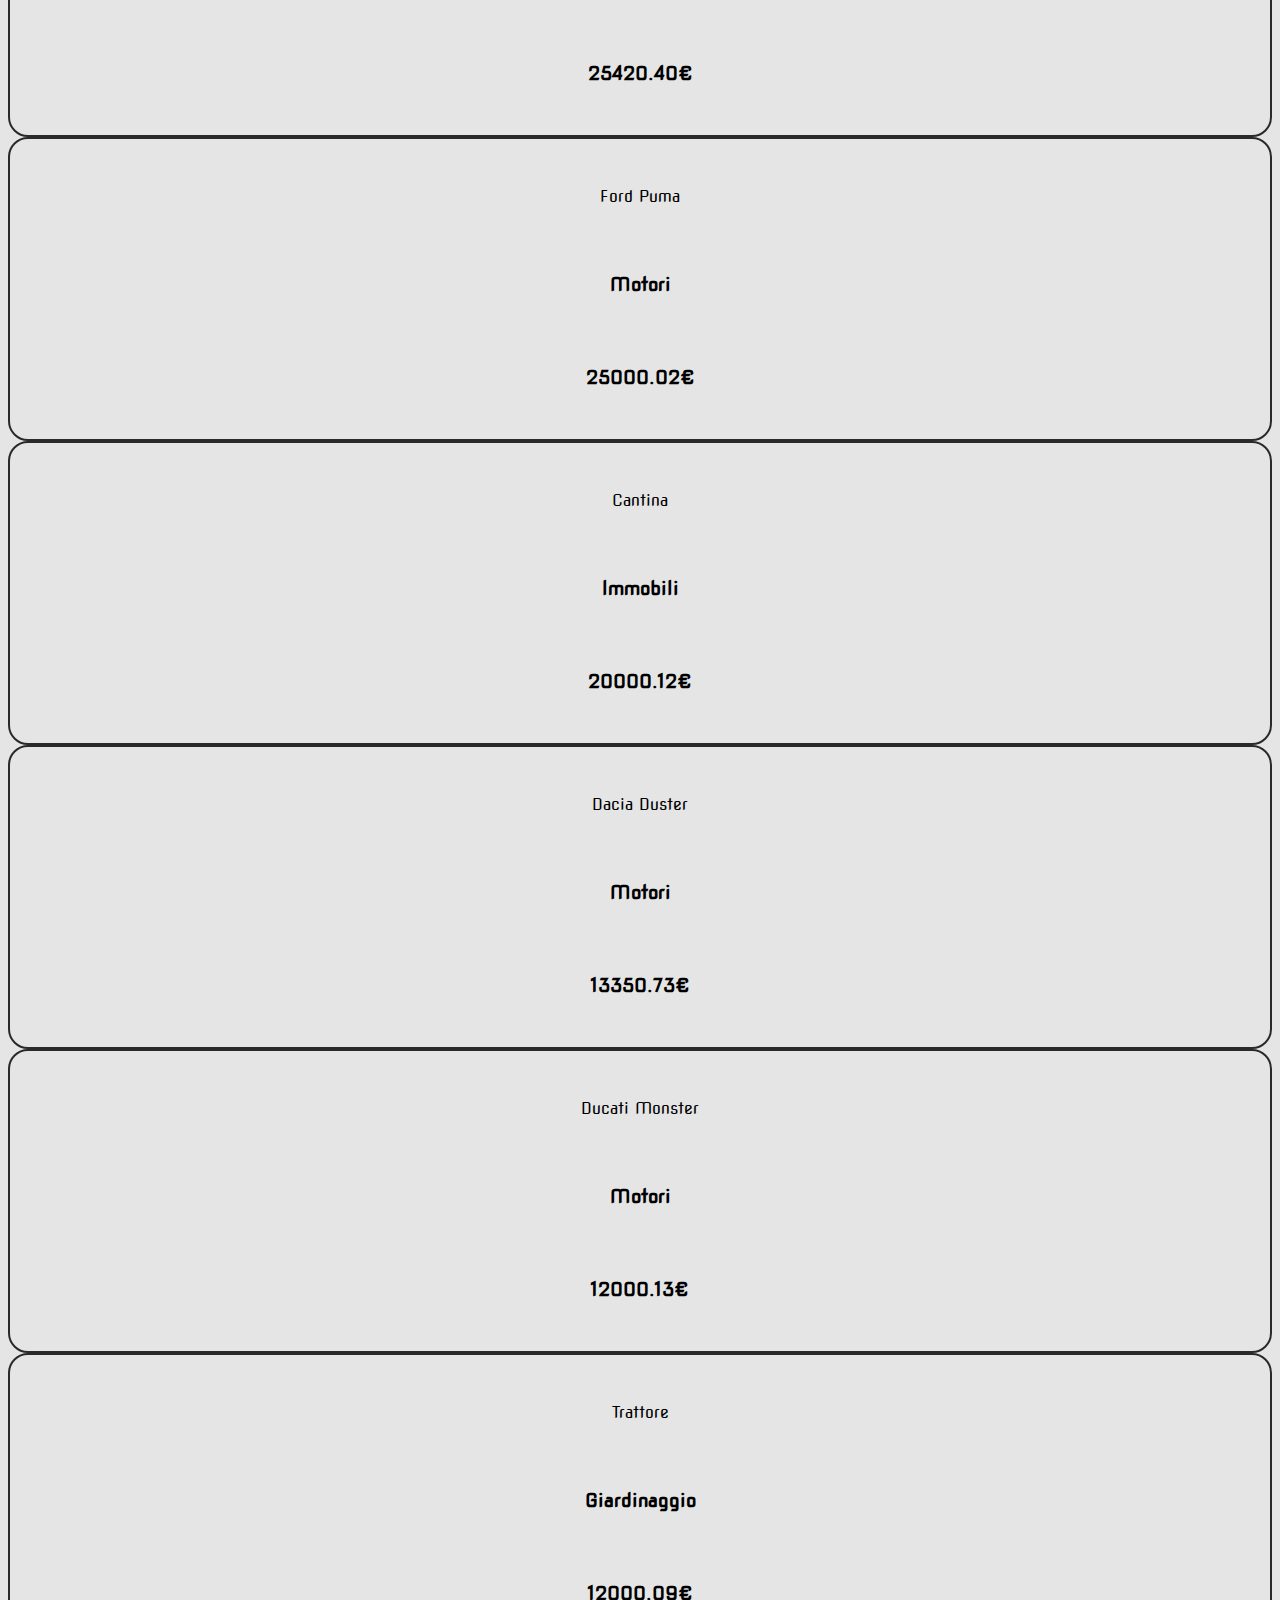
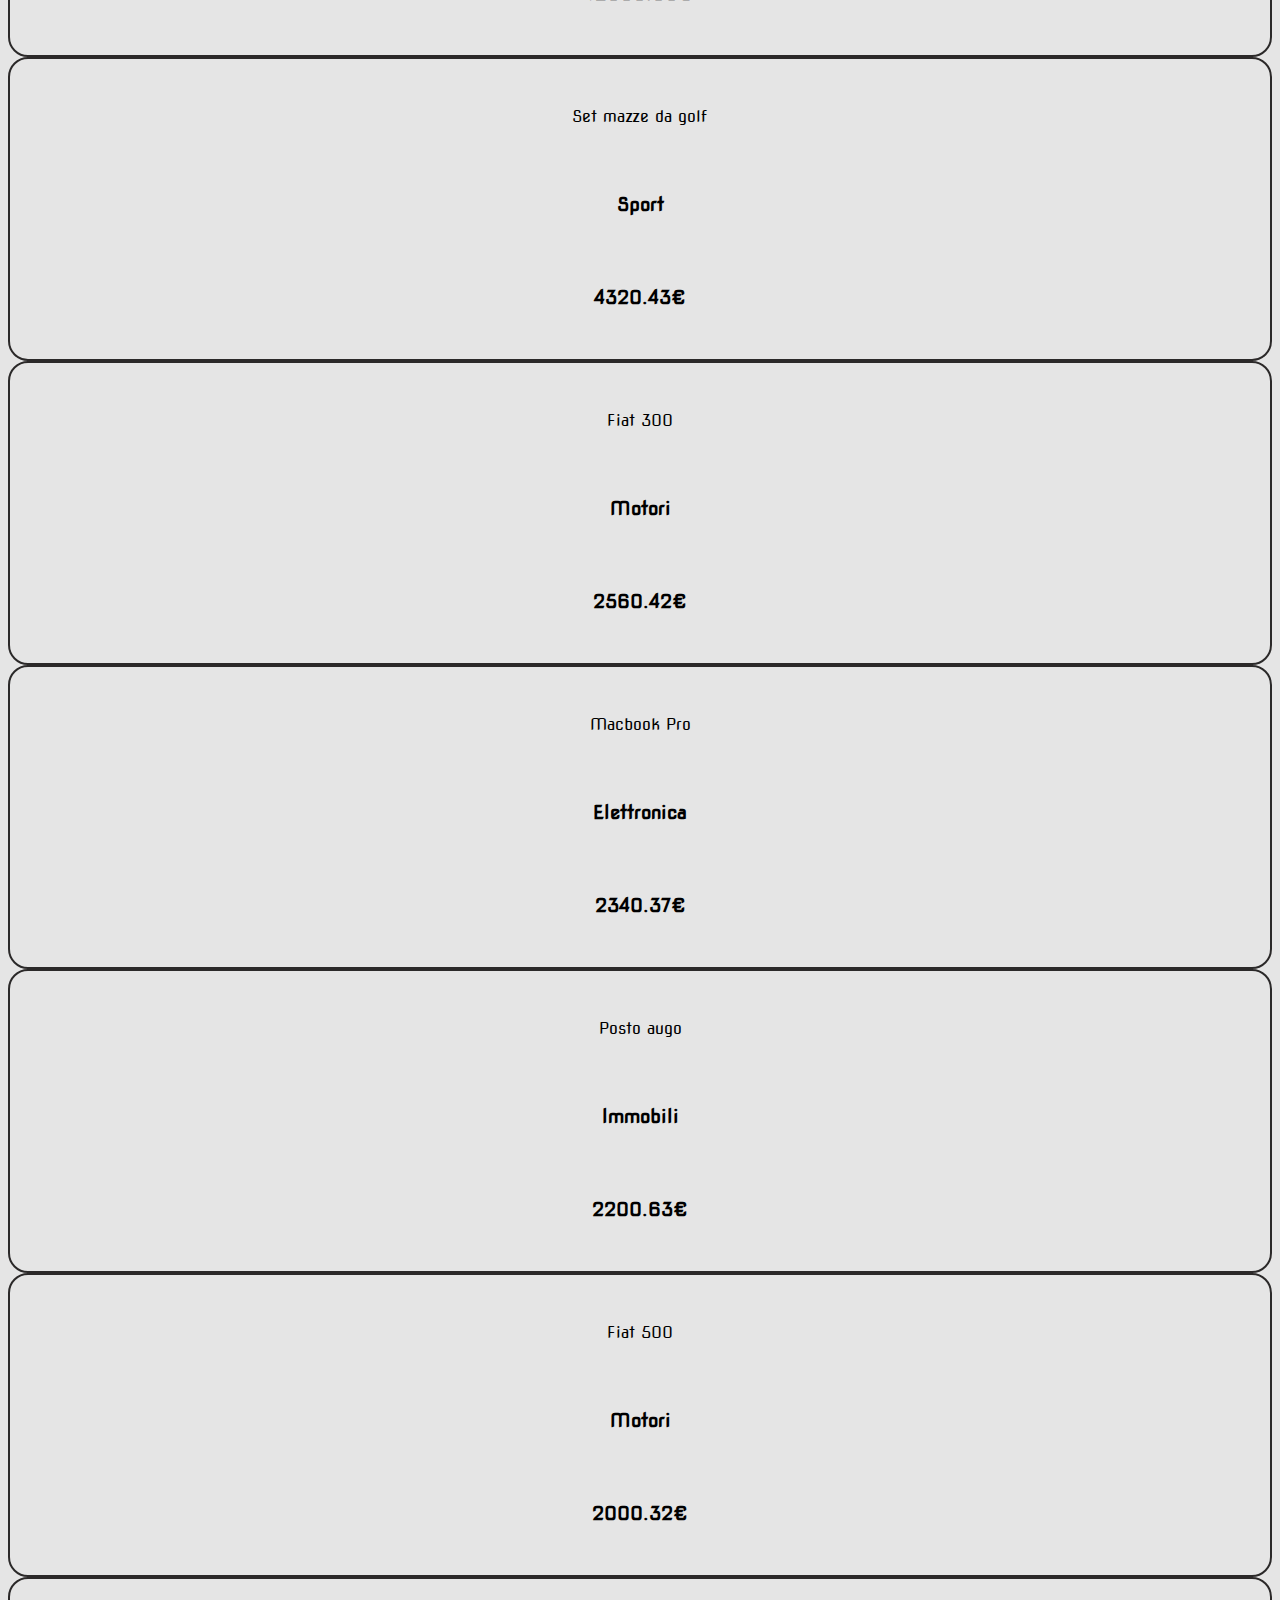
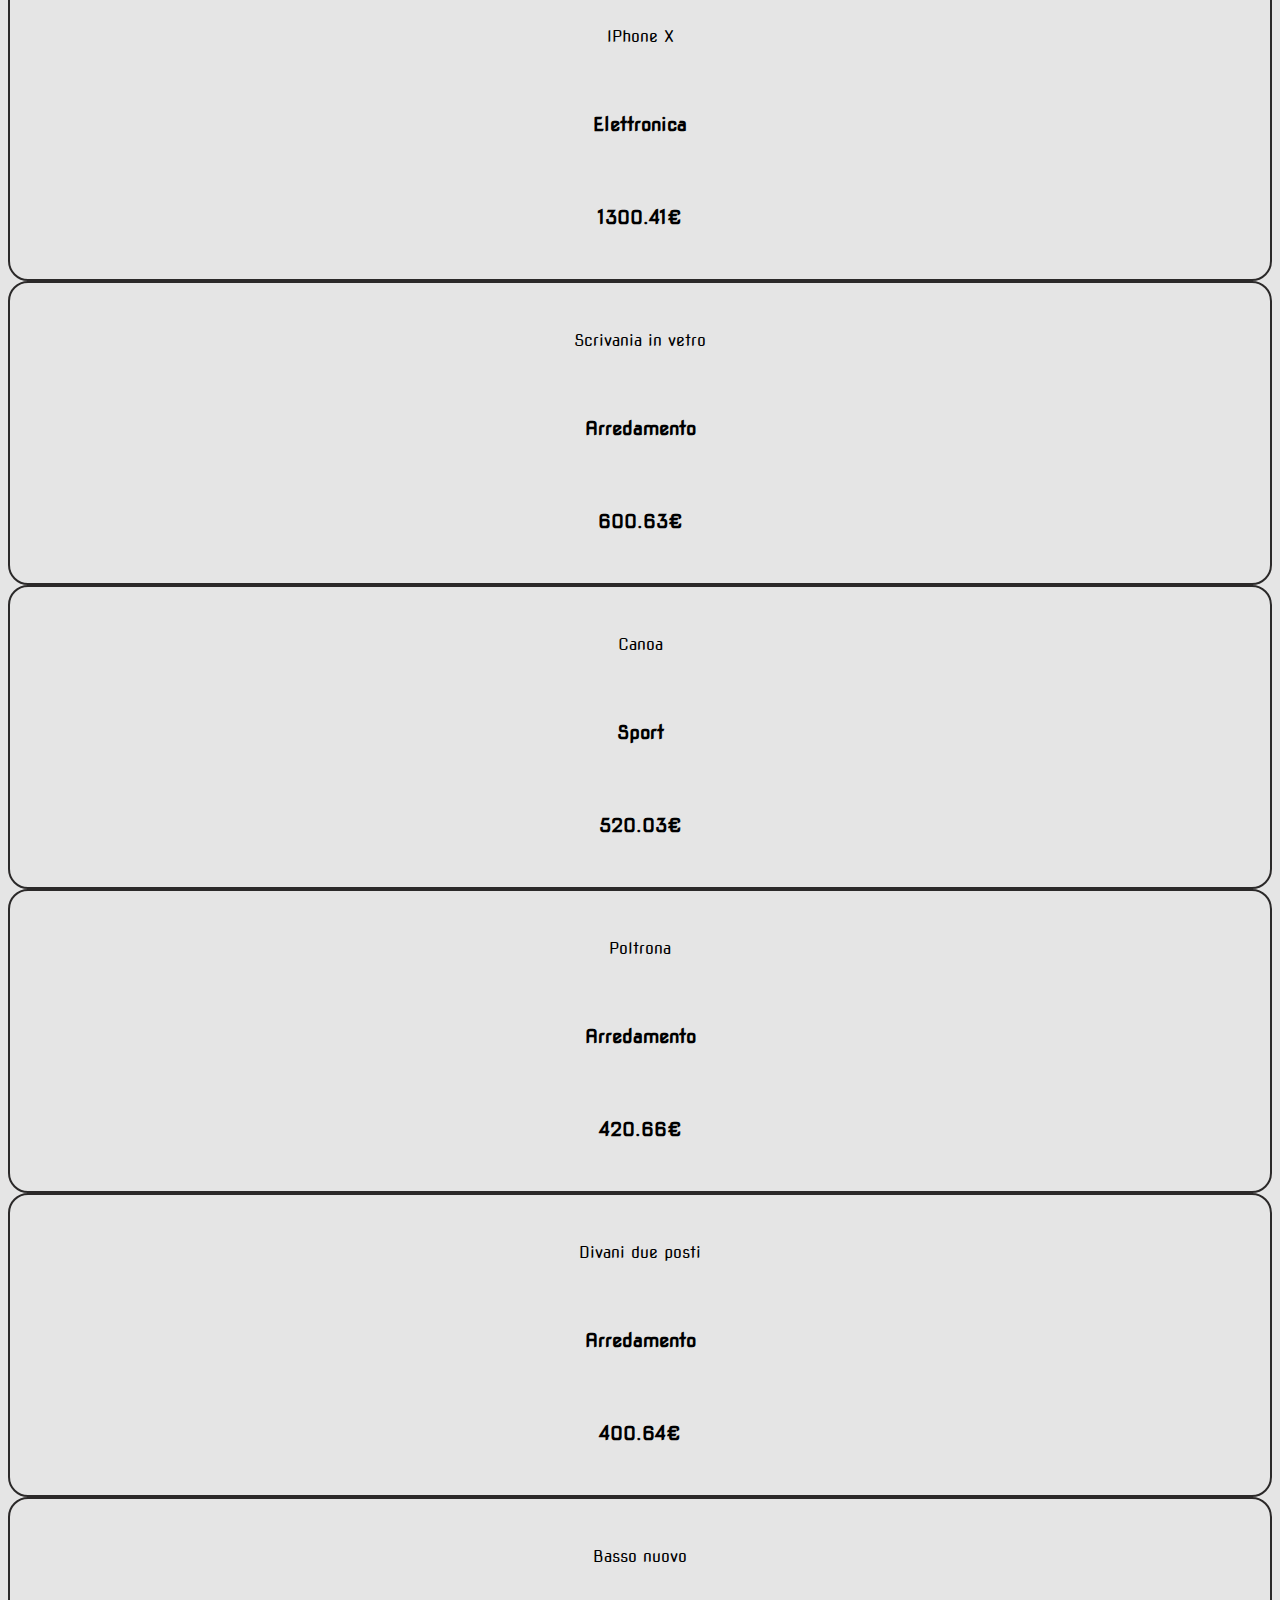
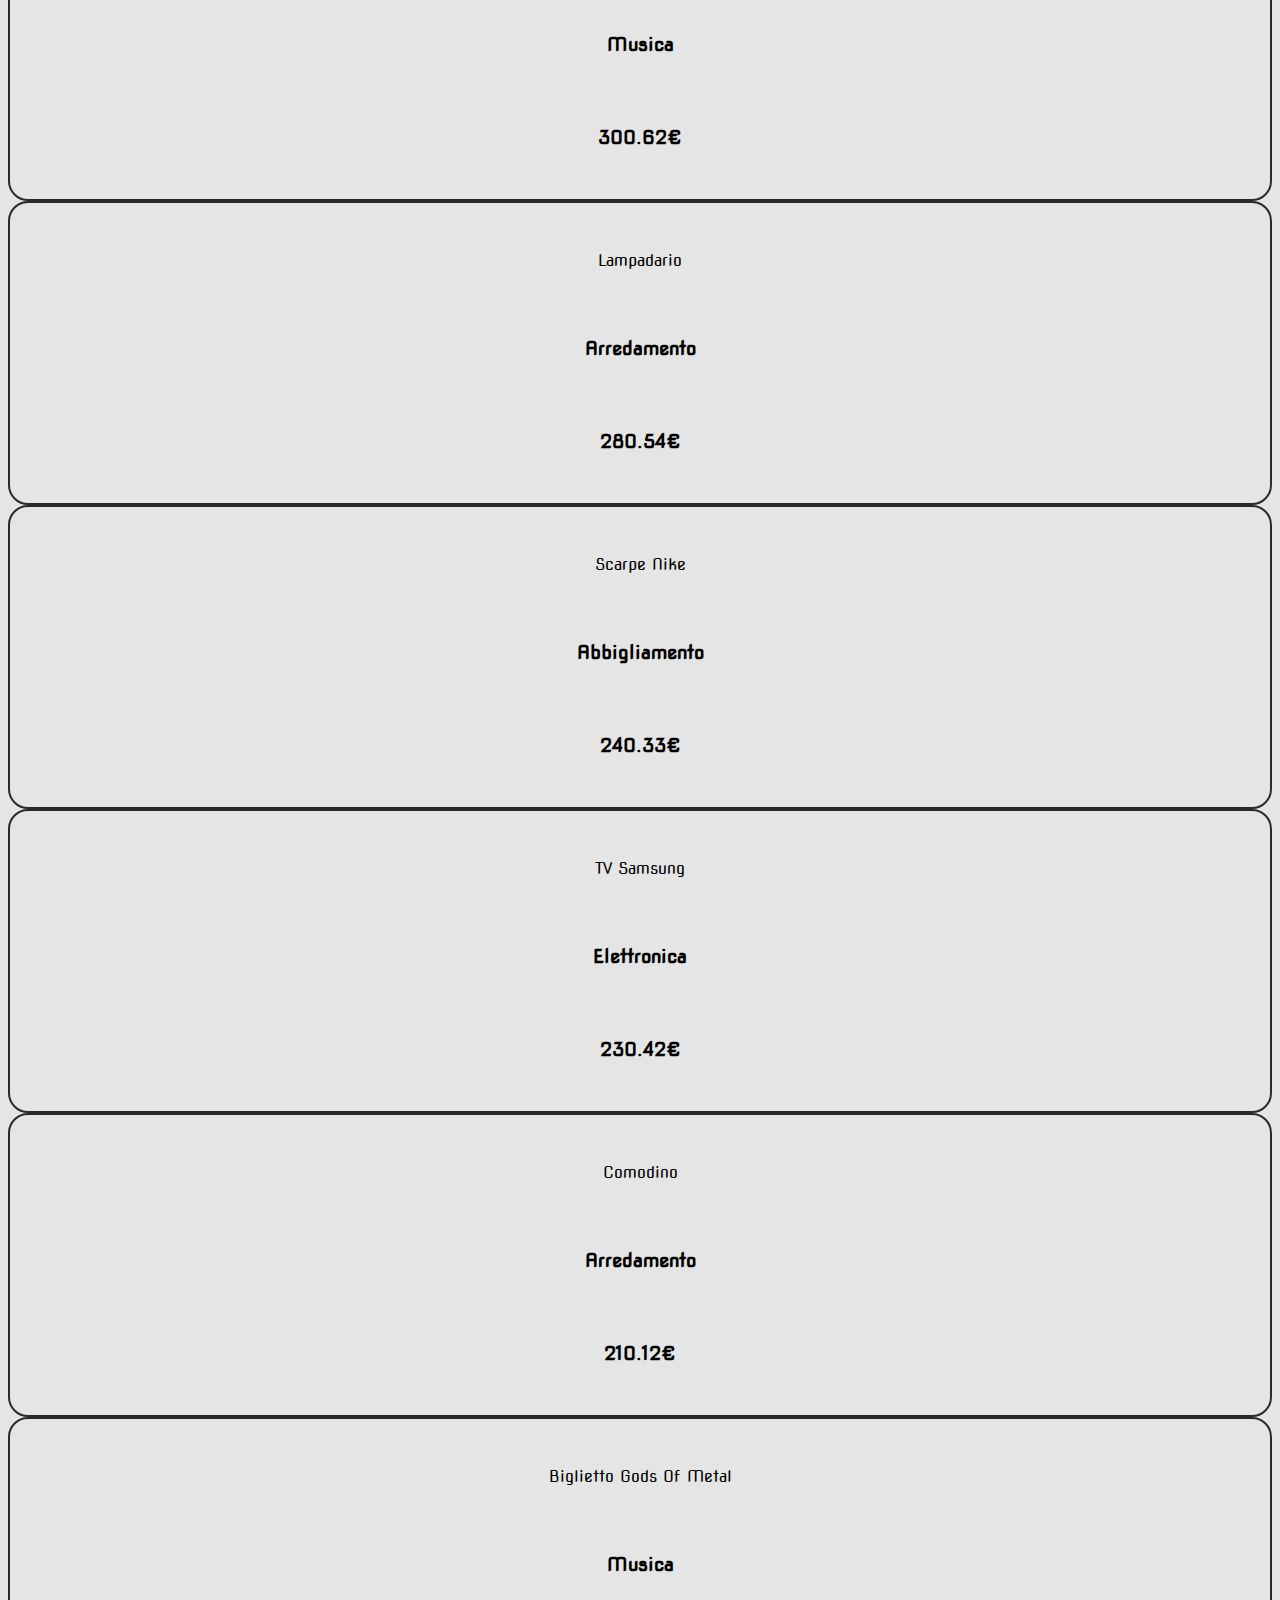
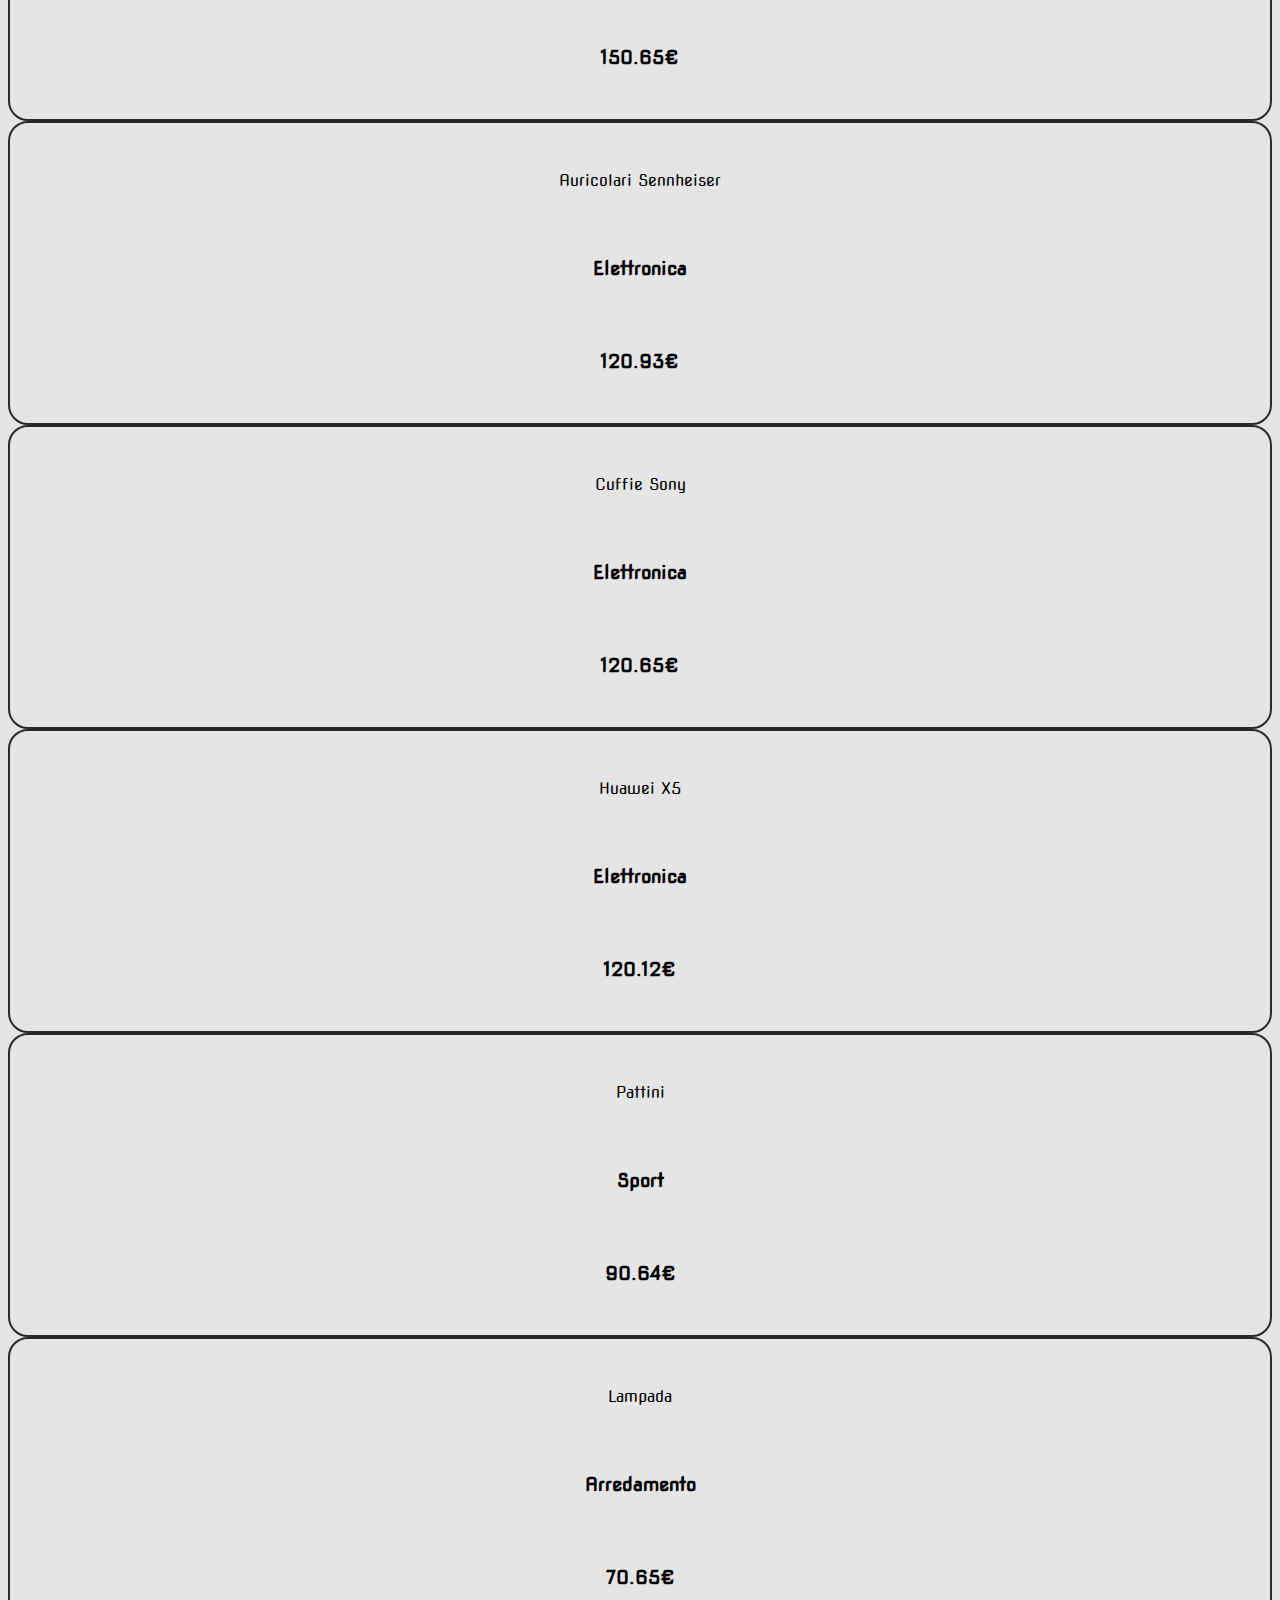
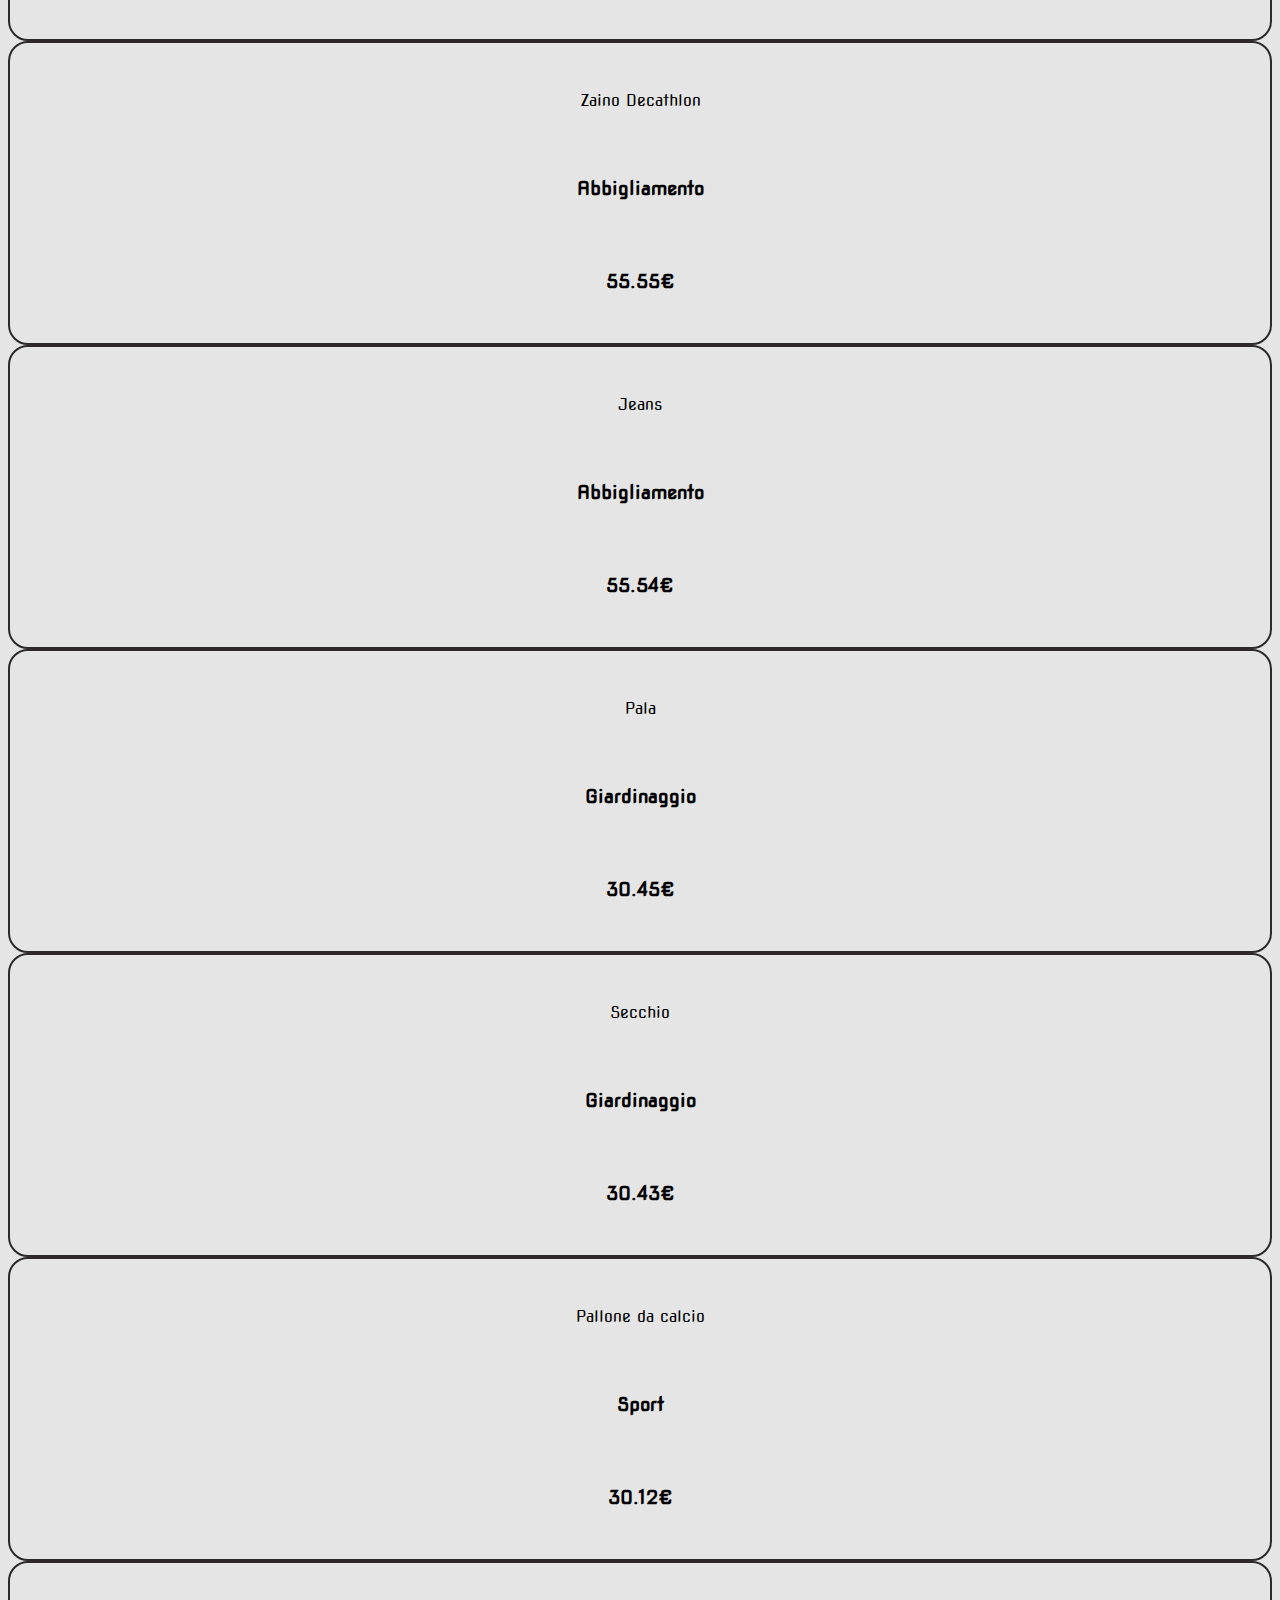
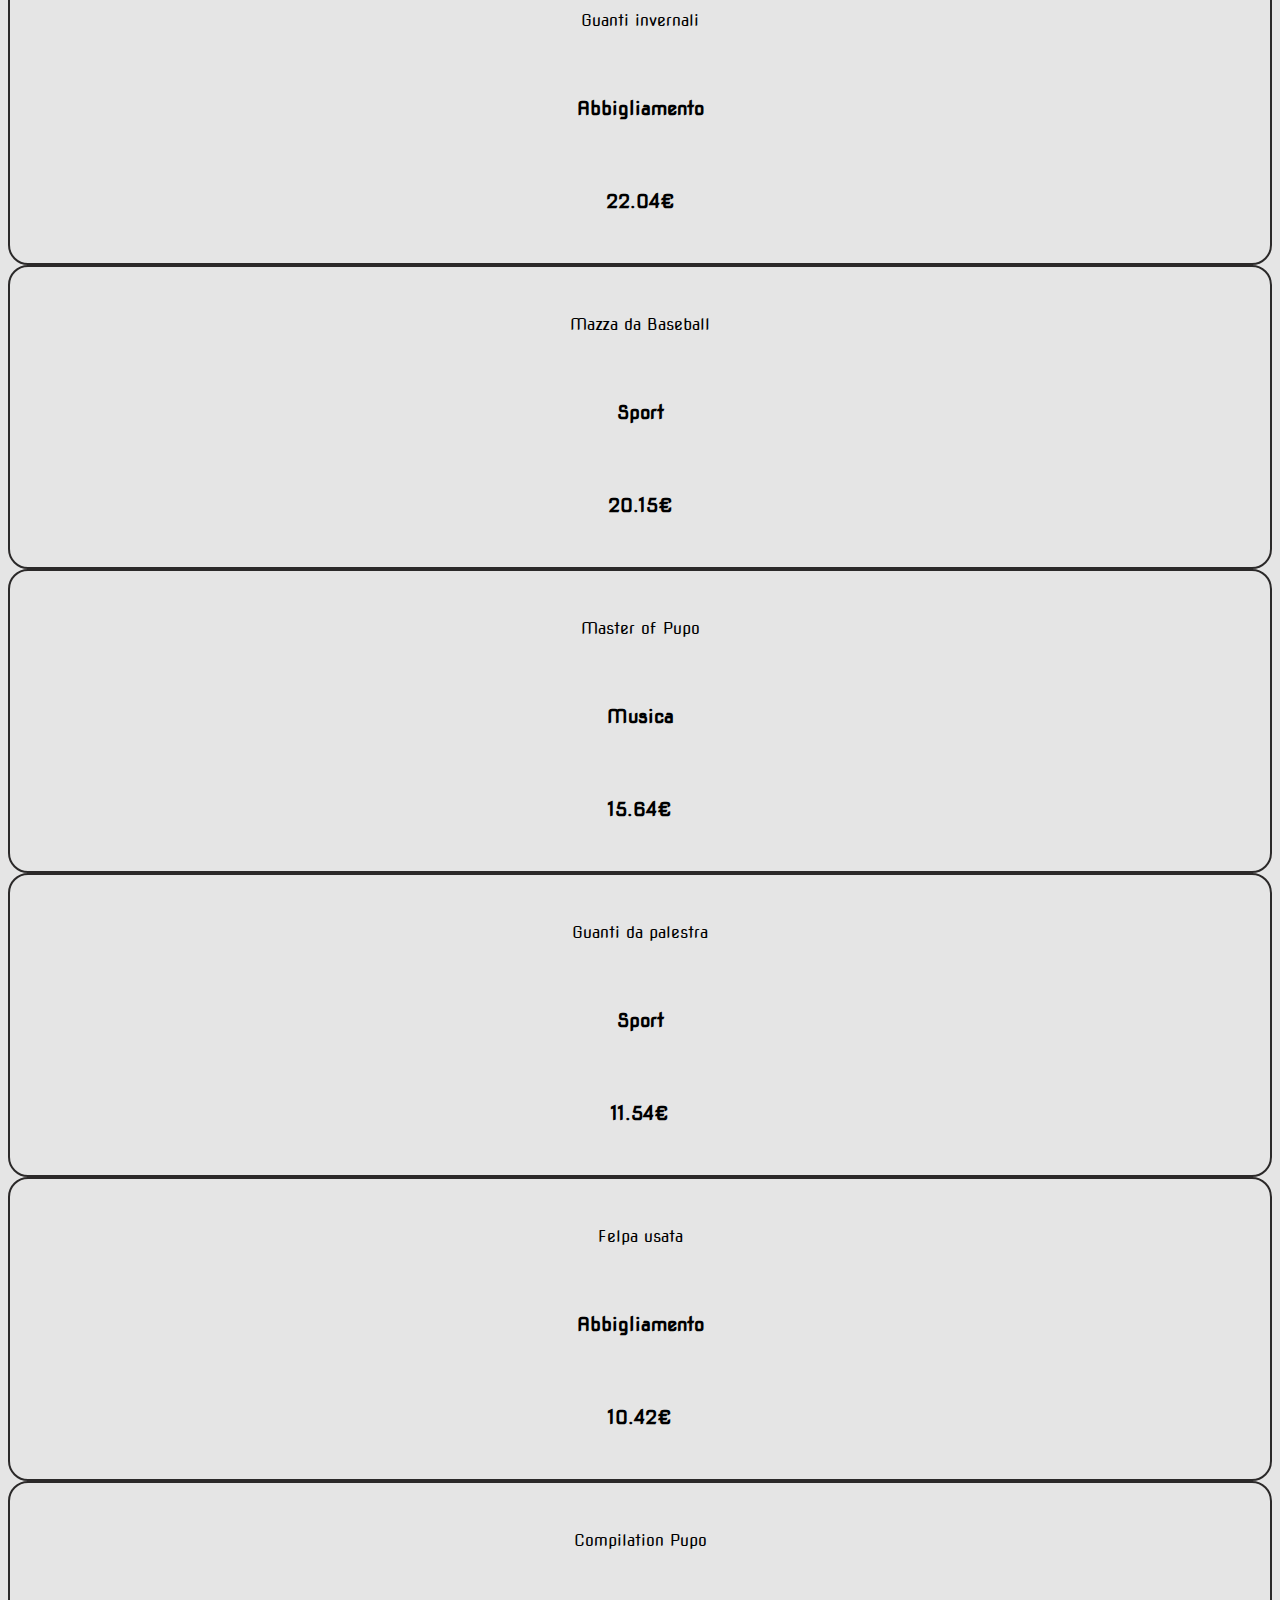
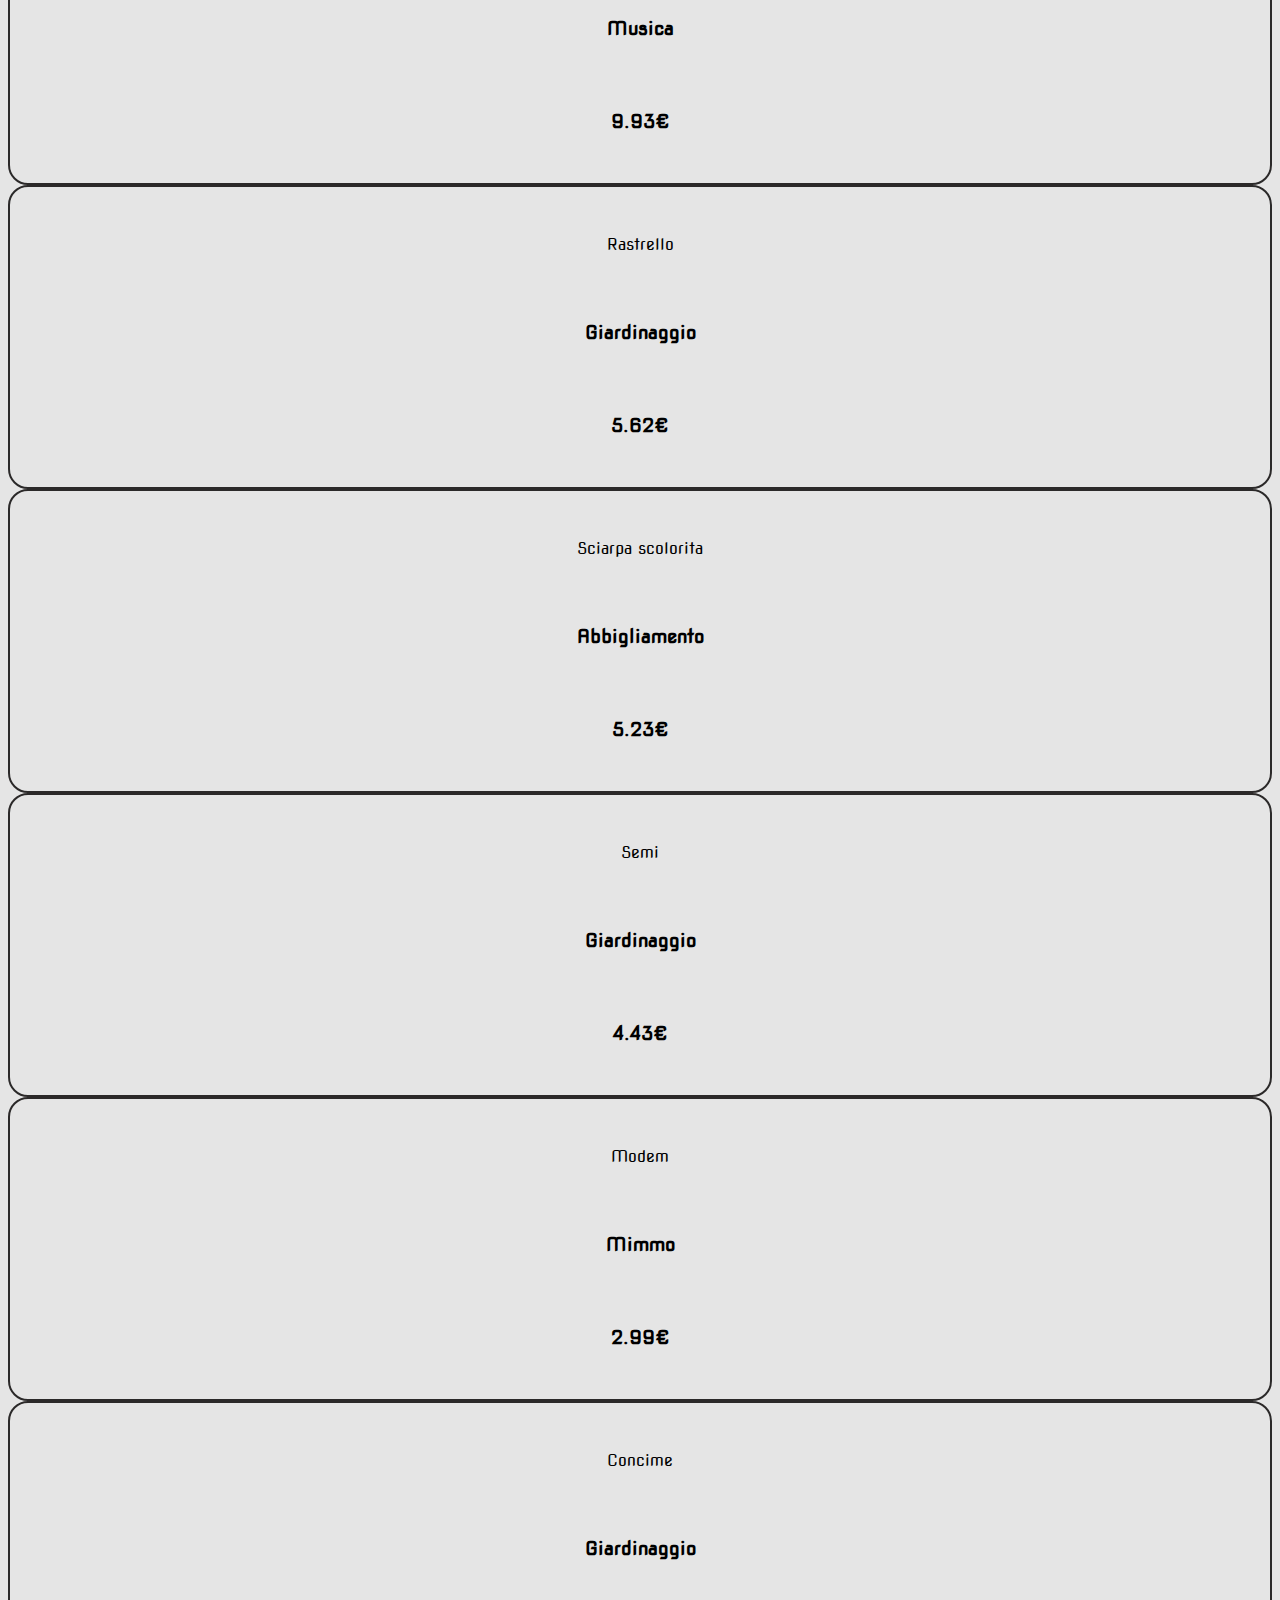
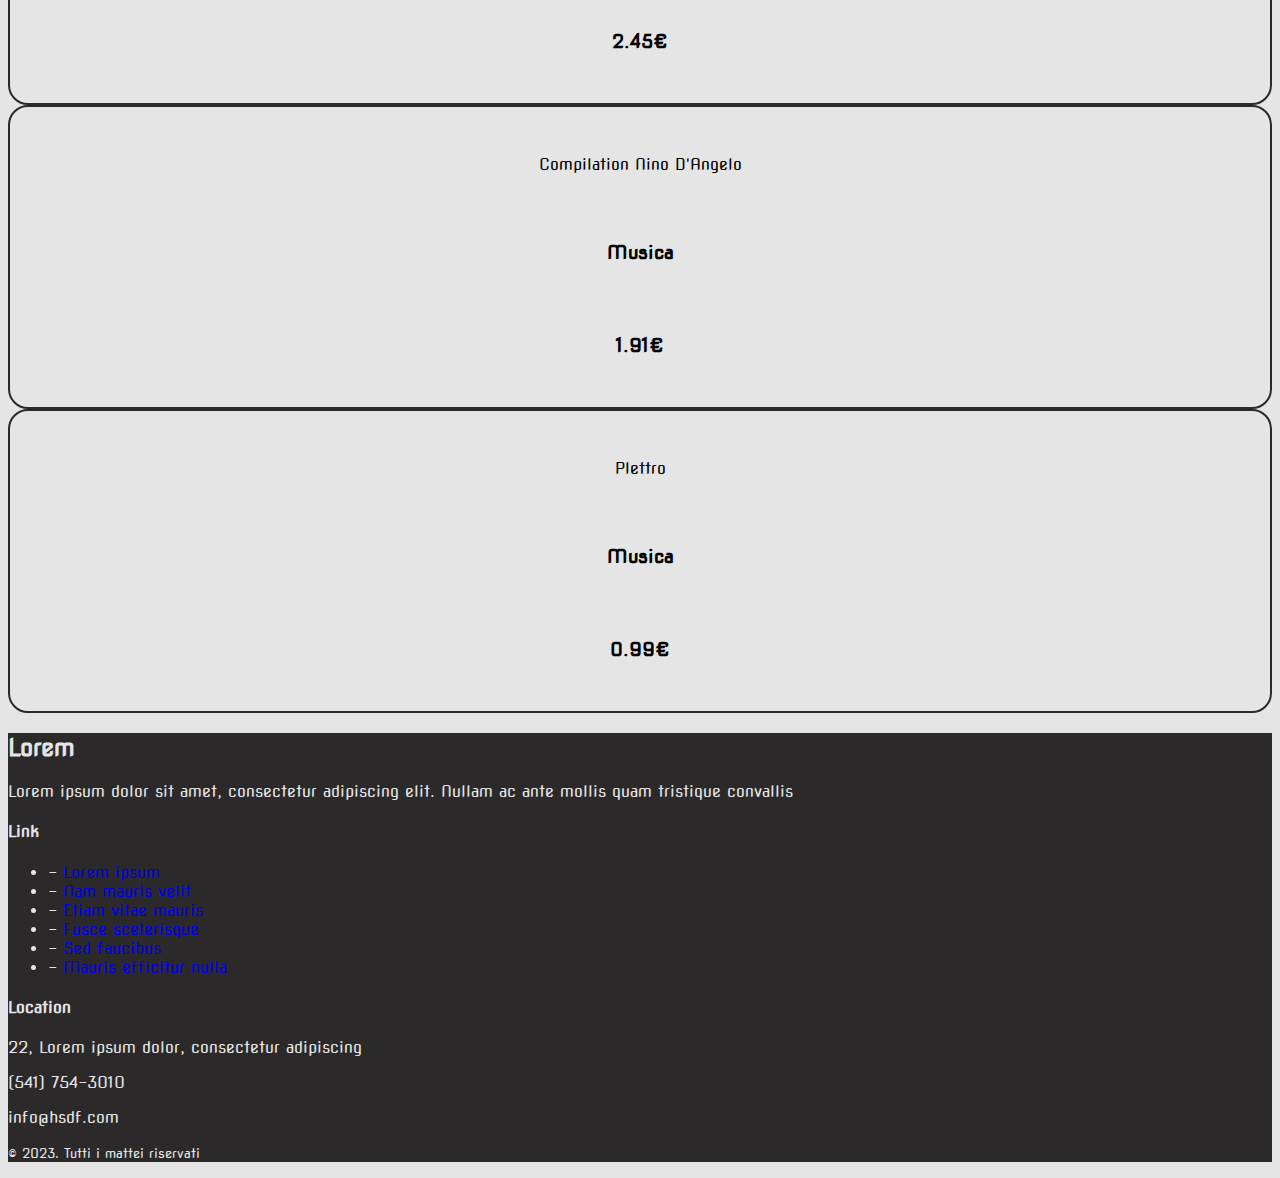
==== commit 34873174: "presto-finito" ====
--- a/annunci.html
+++ b/annunci.html
@@ -100,8 +100,11 @@
                         </button>
                       </h2>
                       <div id="flush-collapseTwo" class="accordion-collapse collapse" data-bs-parent="#accordionFlushExample">
-                        
-
+                        <div class="accordion-body">
+                            <input id="inputPrice" type="range">
+                            <div><span id="incrementNumber" class="inputNumber">0</span><span class="inputNumber">€</span></div>
+                            
+                        </div>
                       </div>
                     </div>
 
@@ -112,8 +115,9 @@
                         </button>
                       </h2>
                       <div id="flush-collapseThree" class="accordion-collapse collapse" data-bs-parent="#accordionFlushExample">
-                        
-
+                        <div class="accordion-body">
+                        <input type="text" placeholder="cerca il prodotto" id="wordInput">
+                       </div>
                       </div>
                     </div>
 
--- a/style.css
+++ b/style.css
@@ -125,4 +125,10 @@
     flex-direction: column;
     justify-content: space-evenly;
     align-items: center;
-}+}
+
+.inputNumber{
+    color: var(--secondcol);
+    font-size: 20px;
+    font-weight: 900;
+};